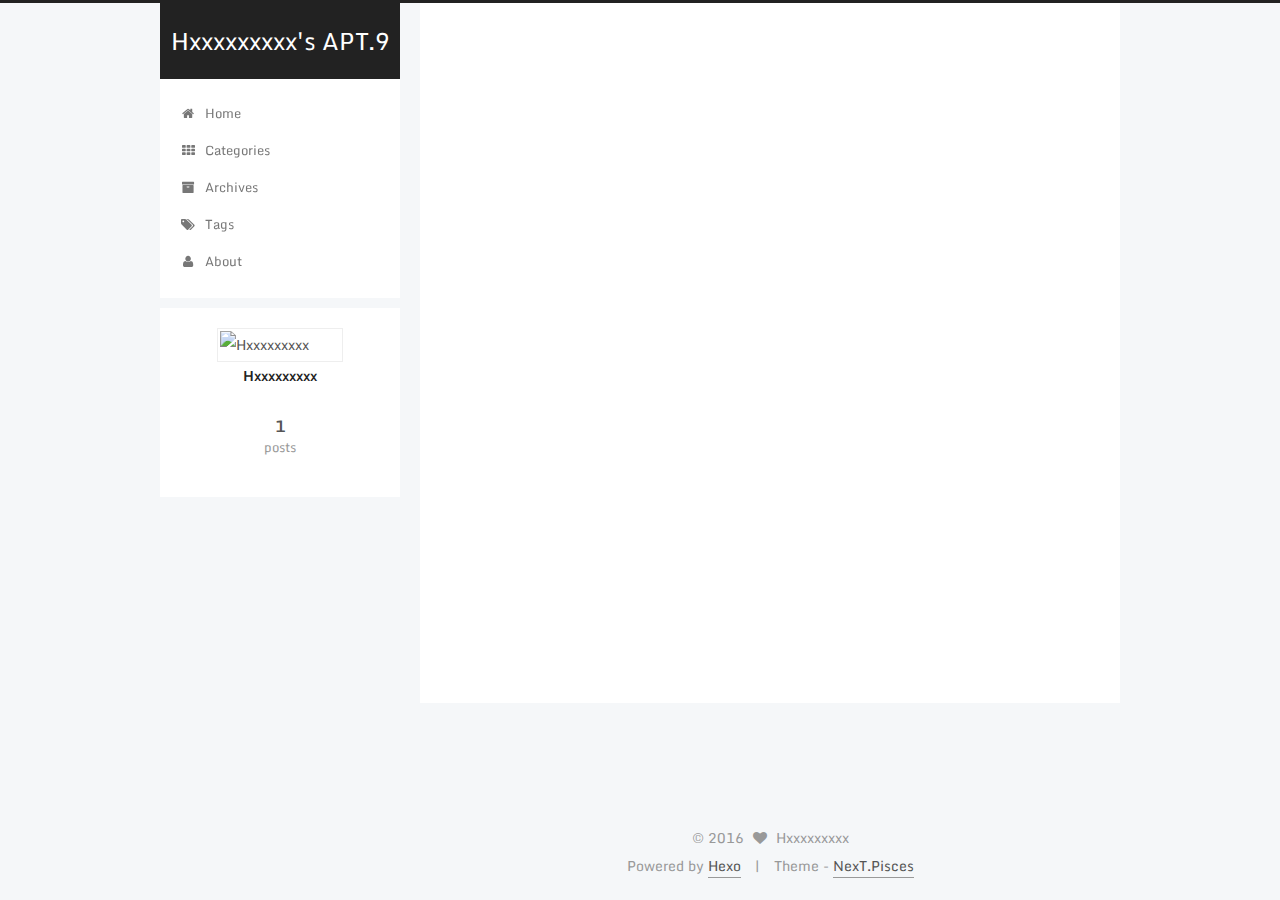
==== index.html @ 4f338fa2 "Site updated: 2016-08-02 00:43:26" ====
<!doctype html>



  


<html class="theme-next pisces use-motion">
<head>
  <meta charset="UTF-8"/>
<meta http-equiv="X-UA-Compatible" content="IE=edge,chrome=1" />
<meta name="viewport" content="width=device-width, initial-scale=1, maximum-scale=1"/>



<meta http-equiv="Cache-Control" content="no-transform" />
<meta http-equiv="Cache-Control" content="no-siteapp" />












  
  
  <link href="/vendors/fancybox/source/jquery.fancybox.css?v=2.1.5" rel="stylesheet" type="text/css" />




  
  
  
  

  
    
    
  

  

  

  
    
      
    

    
  

  
    
      
    

    
  

  
    
    
    <link href="https://fonts.googleapis.com/css?family=Monda:300,300italic,400,400italic,700,700italic|PT Mono:300,300italic,400,400italic,700,700italic|PT Mono:300,300italic,400,400italic,700,700italic&subset=latin,latin-ext" rel="stylesheet" type="text/css">
  






<link href="/vendors/font-awesome/css/font-awesome.min.css?v=4.4.0" rel="stylesheet" type="text/css" />

<link href="/css/main.css?v=5.0.1" rel="stylesheet" type="text/css" />


  <meta name="keywords" content="Hexo, NexT" />








  <link rel="shortcut icon" type="image/x-icon" href="/favicon.ico?v=5.0.1" />






<meta property="og:type" content="website">
<meta property="og:title" content="Hxxxxxxxxx's APT.9">
<meta property="og:url" content="https://xuanxing.github.io/index.html">
<meta property="og:site_name" content="Hxxxxxxxxx's APT.9">
<meta name="twitter:card" content="summary">
<meta name="twitter:title" content="Hxxxxxxxxx's APT.9">



<script type="text/javascript" id="hexo.configuration">
  var NexT = window.NexT || {};
  var CONFIG = {
    scheme: 'Pisces',
    sidebar: {"position":"left","display":"post"},
    fancybox: true,
    motion: true,
    duoshuo: {
      userId: 0,
      author: 'Author'
    }
  };
</script>




  <link rel="canonical" href="https://xuanxing.github.io/"/>

  <title> Hxxxxxxxxx's APT.9 </title>
</head>

<body itemscope itemtype="http://schema.org/WebPage" lang="en">

  










  
  
    
  

  <div class="container one-collumn sidebar-position-left 
   page-home 
 ">
    <div class="headband"></div>

    <header id="header" class="header" itemscope itemtype="http://schema.org/WPHeader">
      <div class="header-inner"><div class="site-meta ">
  

  <div class="custom-logo-site-title">
    <a href="/"  class="brand" rel="start">
      <span class="logo-line-before"><i></i></span>
      <span class="site-title">Hxxxxxxxxx's APT.9</span>
      <span class="logo-line-after"><i></i></span>
    </a>
  </div>
  <p class="site-subtitle"></p>
</div>

<div class="site-nav-toggle">
  <button>
    <span class="btn-bar"></span>
    <span class="btn-bar"></span>
    <span class="btn-bar"></span>
  </button>
</div>

<nav class="site-nav">
  

  
    <ul id="menu" class="menu">
      
        
        <li class="menu-item menu-item-home">
          <a href="/" rel="section">
            
              <i class="menu-item-icon fa fa-fw fa-home"></i> <br />
            
            Home
          </a>
        </li>
      
        
        <li class="menu-item menu-item-categories">
          <a href="/categories" rel="section">
            
              <i class="menu-item-icon fa fa-fw fa-th"></i> <br />
            
            Categories
          </a>
        </li>
      
        
        <li class="menu-item menu-item-archives">
          <a href="/archives" rel="section">
            
              <i class="menu-item-icon fa fa-fw fa-archive"></i> <br />
            
            Archives
          </a>
        </li>
      
        
        <li class="menu-item menu-item-tags">
          <a href="/tags" rel="section">
            
              <i class="menu-item-icon fa fa-fw fa-tags"></i> <br />
            
            Tags
          </a>
        </li>
      
        
        <li class="menu-item menu-item-about">
          <a href="/about" rel="section">
            
              <i class="menu-item-icon fa fa-fw fa-user"></i> <br />
            
            About
          </a>
        </li>
      

      
    </ul>
  

  
</nav>

 </div>
    </header>

    <main id="main" class="main">
      <div class="main-inner">
        <div class="content-wrap">
          <div id="content" class="content">
            
  <section id="posts" class="posts-expand">
    
      

  
  

  
  
  

  <article class="post post-type-normal " itemscope itemtype="http://schema.org/Article">

    
      <header class="post-header">

        
        
          <h1 class="post-title" itemprop="name headline">
            
            
              
                
                <a class="post-title-link" href="/2016/hello-world.html" itemprop="url">
                  Hello World
                </a>
              
            
          </h1>
        

        <div class="post-meta">
          <span class="post-time">
            <span class="post-meta-item-icon">
              <i class="fa fa-calendar-o"></i>
            </span>
            <span class="post-meta-item-text">Posted on</span>
            <time itemprop="dateCreated" datetime="2016-08-02T00:43:10+08:00" content="2016-08-02">
              2016-08-02
            </time>
          </span>

          

          
            
          

          

          
          

          
        </div>
      </header>
    


    <div class="post-body" itemprop="articleBody">

      
      

      
        
          
            <p>Sorry!<br>No “Hello World” here.</p>

          
        
      
    </div>

    <div>
      
    </div>

    <div>
      
    </div>

    <footer class="post-footer">
      

      

      
      
        <div class="post-eof"></div>
      
    </footer>
  </article>


    
  </section>

  


          </div>
          


          

        </div>
        
          
  
  <div class="sidebar-toggle">
    <div class="sidebar-toggle-line-wrap">
      <span class="sidebar-toggle-line sidebar-toggle-line-first"></span>
      <span class="sidebar-toggle-line sidebar-toggle-line-middle"></span>
      <span class="sidebar-toggle-line sidebar-toggle-line-last"></span>
    </div>
  </div>

  <aside id="sidebar" class="sidebar">
    <div class="sidebar-inner">

      

      

      <section class="site-overview sidebar-panel  sidebar-panel-active ">
        <div class="site-author motion-element" itemprop="author" itemscope itemtype="http://schema.org/Person">
          <img class="site-author-image" itemprop="image"
               src="http://ob84fgup4.bkt.clouddn.com/avatar/cat-001.jpg"
               alt="Hxxxxxxxxx" />
          <p class="site-author-name" itemprop="name">Hxxxxxxxxx</p>
          <p class="site-description motion-element" itemprop="description"></p>
        </div>
        <nav class="site-state motion-element">
          <div class="site-state-item site-state-posts">
            <a href="/archives">
              <span class="site-state-item-count">1</span>
              <span class="site-state-item-name">posts</span>
            </a>
          </div>

          

          

        </nav>

        

        <div class="links-of-author motion-element">
          
        </div>

        
        

        
        

      </section>

      

    </div>
  </aside>


        
      </div>
    </main>

    <footer id="footer" class="footer">
      <div class="footer-inner">
        <div class="copyright" >
  
  &copy; 
  <span itemprop="copyrightYear">2016</span>
  <span class="with-love">
    <i class="fa fa-heart"></i>
  </span>
  <span class="author" itemprop="copyrightHolder">Hxxxxxxxxx</span>
</div>

<div class="powered-by">
  Powered by <a class="theme-link" href="https://hexo.io">Hexo</a>
</div>

<div class="theme-info">
  Theme -
  <a class="theme-link" href="https://github.com/iissnan/hexo-theme-next">
    NexT.Pisces
  </a>
</div>

        

        
      </div>
    </footer>

    <div class="back-to-top">
      <i class="fa fa-arrow-up"></i>
    </div>
  </div>

  

<script type="text/javascript">
  if (Object.prototype.toString.call(window.Promise) !== '[object Function]') {
    window.Promise = null;
  }
</script>









  



  
  <script type="text/javascript" src="/vendors/jquery/index.js?v=2.1.3"></script>

  
  <script type="text/javascript" src="/vendors/fastclick/lib/fastclick.min.js?v=1.0.6"></script>

  
  <script type="text/javascript" src="/vendors/jquery_lazyload/jquery.lazyload.js?v=1.9.7"></script>

  
  <script type="text/javascript" src="/vendors/velocity/velocity.min.js?v=1.2.1"></script>

  
  <script type="text/javascript" src="/vendors/velocity/velocity.ui.min.js?v=1.2.1"></script>

  
  <script type="text/javascript" src="/vendors/fancybox/source/jquery.fancybox.pack.js?v=2.1.5"></script>


  


  <script type="text/javascript" src="/js/src/utils.js?v=5.0.1"></script>

  <script type="text/javascript" src="/js/src/motion.js?v=5.0.1"></script>



  
  


  <script type="text/javascript" src="/js/src/affix.js?v=5.0.1"></script>

  <script type="text/javascript" src="/js/src/schemes/pisces.js?v=5.0.1"></script>



  

  


  <script type="text/javascript" src="/js/src/bootstrap.js?v=5.0.1"></script>



  



  




  
  

  

  

  

</body>
</html>
---- css/main.css ----
/* normalize.css v3.0.2 | MIT License | git.io/normalize */
html {
  font-family: sans-serif; /* 1 */
  -ms-text-size-adjust: 100%; /* 2 */
  -webkit-text-size-adjust: 100%; /* 2 */
}
body {
  margin: 0;
}
article,
aside,
details,
figcaption,
figure,
footer,
header,
hgroup,
main,
menu,
nav,
section,
summary {
  display: block;
}
audio,
canvas,
progress,
video {
  display: inline-block; /* 1 */
  vertical-align: baseline; /* 2 */
}
audio:not([controls]) {
  display: none;
  height: 0;
}
[hidden],
template {
  display: none;
}
a {
  background-color: transparent;
}
a:active,
a:hover {
  outline: 0;
}
abbr[title] {
  border-bottom: 1px dotted;
}
b,
strong {
  font-weight: bold;
}
dfn {
  font-style: italic;
}
h1 {
  font-size: 2em;
  margin: 0.67em 0;
}
mark {
  background: #ff0;
  color: #000;
}
small {
  font-size: 80%;
}
sub,
sup {
  font-size: 75%;
  line-height: 0;
  position: relative;
  vertical-align: baseline;
}
sup {
  top: -0.5em;
}
sub {
  bottom: -0.25em;
}
img {
  border: 0;
}
svg:not(:root) {
  overflow: hidden;
}
figure {
  margin: 1em 40px;
}
hr {
  -moz-box-sizing: content-box;
  box-sizing: content-box;
  height: 0;
}
pre {
  overflow: auto;
}
code,
kbd,
pre,
samp {
  font-family: monospace, monospace;
  font-size: 1em;
}
button,
input,
optgroup,
select,
textarea {
  color: inherit; /* 1 */
  font: inherit; /* 2 */
  margin: 0; /* 3 */
}
button {
  overflow: visible;
}
button,
select {
  text-transform: none;
}
button,
html input[type="button"],
input[type="reset"],
input[type="submit"] {
  -webkit-appearance: button; /* 2 */
  cursor: pointer; /* 3 */
}
button[disabled],
html input[disabled] {
  cursor: default;
}
button::-moz-focus-inner,
input::-moz-focus-inner {
  border: 0;
  padding: 0;
}
input {
  line-height: normal;
}
input[type="checkbox"],
input[type="radio"] {
  box-sizing: border-box; /* 1 */
  padding: 0; /* 2 */
}
input[type="number"]::-webkit-inner-spin-button,
input[type="number"]::-webkit-outer-spin-button {
  height: auto;
}
input[type="search"] {
  -webkit-appearance: textfield; /* 1 */
  -moz-box-sizing: content-box;
  -webkit-box-sizing: content-box; /* 2 */
  box-sizing: content-box;
}
input[type="search"]::-webkit-search-cancel-button,
input[type="search"]::-webkit-search-decoration {
  -webkit-appearance: none;
}
fieldset {
  border: 1px solid #c0c0c0;
  margin: 0 2px;
  padding: 0.35em 0.625em 0.75em;
}
legend {
  border: 0; /* 1 */
  padding: 0; /* 2 */
}
textarea {
  overflow: auto;
}
optgroup {
  font-weight: bold;
}
table {
  border-collapse: collapse;
  border-spacing: 0;
}
td,
th {
  padding: 0;
}
::selection {
  background: #262a30;
  color: #fff;
}
body {
  position: relative;
  font-family: 'Monda', "PingFang SC", "Microsoft YaHei", sans-serif;
  font-size: 14px;
  line-height: 2;
  color: #555;
  background: #fff;
}
@media (max-width: 767px) {
  body {
    padding-right: 0 !important;
  }
}
@media (min-width: 768px) and (max-width: 991px) {
  body {
    padding-right: 0 !important;
  }
}
@media (min-width: 1600px) {
  body {
    font-size: 16px;
  }
}
h1,
h2,
h3,
h4,
h5,
h6 {
  margin: 0;
  padding: 0;
  font-weight: bold;
  line-height: 1.5;
  font-family: 'Monda', "PingFang SC", "Microsoft YaHei", sans-serif;
}
h2,
h3,
h4,
h5,
h6 {
  margin: 20px 0 15px;
}
h1 {
  font-size: 22px;
}
@media (max-width: 767px) {
  h1 {
    font-size: 18px;
  }
}
h2 {
  font-size: 20px;
}
@media (max-width: 767px) {
  h2 {
    font-size: 16px;
  }
}
h3 {
  font-size: 18px;
}
@media (max-width: 767px) {
  h3 {
    font-size: 14px;
  }
}
h4 {
  font-size: 16px;
}
@media (max-width: 767px) {
  h4 {
    font-size: 12px;
  }
}
h5 {
  font-size: 14px;
}
@media (max-width: 767px) {
  h5 {
    font-size: 10px;
  }
}
h6 {
  font-size: 12px;
}
@media (max-width: 767px) {
  h6 {
    font-size: 8px;
  }
}
p {
  margin: 0 0 25px 0;
}
a {
  color: #555;
  text-decoration: none;
  border-bottom: 1px solid #999;
  word-wrap: break-word;
}
a:hover {
  color: #222;
  border-bottom-color: #222;
}
ul {
  list-style: none;
}
blockquote {
  margin: 0;
  padding: 0;
}
img {
  display: block;
  margin: auto;
  max-width: 100%;
  height: auto;
}
hr {
  margin: 40px 0;
  height: 3px;
  border: none;
  background-color: #ddd;
  background-image: repeating-linear-gradient(-45deg, #fff, #fff 4px, transparent 4px, transparent 8px);
}
blockquote {
  padding: 0 15px;
  color: #666;
  border-left: 4px solid #ddd;
}
blockquote cite::before {
  content: "-";
  padding: 0 5px;
}
dt {
  font-weight: 700;
}
dd {
  margin: 0;
  padding: 0;
}
.text-left {
  text-align: left;
}
.text-center {
  text-align: center;
}
.text-right {
  text-align: right;
}
.text-justify {
  text-align: justify;
}
.text-nowrap {
  white-space: nowrap;
}
.text-lowercase {
  text-transform: lowercase;
}
.text-uppercase {
  text-transform: uppercase;
}
.text-capitalize {
  text-transform: capitalize;
}
.center-block {
  display: block;
  margin-left: auto;
  margin-right: auto;
}
.clearfix:before,
.clearfix:after {
  content: " ";
  display: table;
}
.clearfix:after {
  clear: both;
}
.pullquote {
  width: 45%;
}
.pullquote.left {
  float: left;
  margin-left: 5px;
  margin-right: 10px;
}
.pullquote.right {
  float: right;
  margin-left: 10px;
  margin-right: 5px;
}
.affix.affix.affix {
  position: fixed;
}
.translation {
  margin-top: -20px;
  font-size: 14px;
  color: #999;
}
.scrollbar-measure {
  width: 100px;
  height: 100px;
  overflow: scroll;
  position: absolute;
  top: -9999px;
}
.use-motion .motion-element {
  opacity: 0;
}
#local-search-input {
  padding: 3px;
  border: none;
  text-indent: 14px;
  border-radius: 0;
  width: 140px;
  outline: none;
  border-bottom: 1px solid #999;
  background: inherit;
  opacity: 0.5;
}
#local-search-input:focus {
  opacity: 1;
}
.search-icon {
  position: absolute;
  top: 9px;
}
table {
  margin: 20px 0;
  width: 100%;
  border-collapse: collapse;
  border-spacing: 0;
  border: 1px solid #ddd;
  font-size: 14px;
  table-layout: fixed;
  word-wrap: break-all;
}
table>tbody>tr:nth-of-type(odd) {
  background-color: #f9f9f9;
}
table>tbody>tr:hover {
  background-color: #f5f5f5;
}
caption,
th,
td {
  padding: 8px;
  text-align: left;
  vertical-align: middle;
  font-weight: normal;
}
th,
td {
  border-bottom: 3px solid #ddd;
  border-right: 1px solid #eee;
}
th {
  padding-bottom: 10px;
  font-weight: 700;
}
td {
  border-bottom-width: 1px;
}
html,
body {
  height: 100%;
}
.container {
  position: relative;
  min-height: 100%;
}
.header-inner {
  margin: 0 auto;
  padding: 100px 0 70px;
  width: 700px;
}
@media (min-width: 1600px) {
  .container .header-inner {
    width: 900px;
  }
}
.main {
  padding-bottom: 150px;
}
.main-inner {
  margin: 0 auto;
  width: 700px;
}
@media (min-width: 1600px) {
  .container .main-inner {
    width: 900px;
  }
}
.footer {
  position: absolute;
  left: 0;
  bottom: 0;
  width: 100%;
  min-height: 50px;
}
.footer-inner {
  box-sizing: border-box;
  margin: 20px auto;
  width: 700px;
}
@media (min-width: 1600px) {
  .container .footer-inner {
    width: 900px;
  }
}
pre,
.highlight {
  overflow: auto;
  margin: 20px 0;
  padding: 15px;
  font-size: 13px;
  color: #4d4d4c;
  background: #f7f7f7;
  line-height: 1.6;
}
pre,
code {
  font-family: 'PT Mono', consolas, Menlo, "PingFang SC", "Microsoft YaHei", monospace;
}
code {
  padding: 2px 4px;
  word-break: break-all;
  color: #555;
  background: #eee;
  border-radius: 4px;
  font-size: 13px;
}
pre code {
  padding: 0;
  color: #4d4d4c;
  background: none;
  text-shadow: none;
}
.highlight pre {
  border: none;
  margin: 0;
  padding: 1px;
}
.highlight table {
  margin: 0;
  width: auto;
  border: none;
}
.highlight td {
  border: none;
  padding: 0;
}
.highlight figcaption {
  font-size: 1em;
  color: #4d4d4c;
  line-height: 1em;
  margin-bottom: 1em;
}
.highlight figcaption:before,
.highlight figcaption:after {
  content: " ";
  display: table;
}
.highlight figcaption:after {
  clear: both;
}
.highlight figcaption a {
  float: right;
  color: #4d4d4c;
}
.highlight figcaption a:hover {
  border-bottom-color: #4d4d4c;
}
.highlight .gutter pre {
  color: #666;
  text-align: right;
  padding-right: 20px;
}
.highlight .line {
  height: 20px;
}
.gist table {
  width: auto;
}
.gist table td {
  border: none;
}
pre .comment {
  color: #8e908c;
}
pre .variable,
pre .attribute,
pre .tag,
pre .regexp,
pre .ruby .constant,
pre .xml .tag .title,
pre .xml .pi,
pre .xml .doctype,
pre .html .doctype,
pre .css .id,
pre .css .class,
pre .css .pseudo {
  color: #c82829;
}
pre .number,
pre .preprocessor,
pre .built_in,
pre .literal,
pre .params,
pre .constant,
pre .command {
  color: #f5871f;
}
pre .ruby .class .title,
pre .css .rules .attribute,
pre .string,
pre .value,
pre .inheritance,
pre .header,
pre .ruby .symbol,
pre .xml .cdata,
pre .special,
pre .number,
pre .formula {
  color: #718c00;
}
pre .title,
pre .css .hexcolor {
  color: #3e999f;
}
pre .function,
pre .python .decorator,
pre .python .title,
pre .ruby .function .title,
pre .ruby .title .keyword,
pre .perl .sub,
pre .javascript .title,
pre .coffeescript .title {
  color: #4271ae;
}
pre .keyword,
pre .javascript .function {
  color: #8959a8;
}
.full-image.full-image.full-image {
  border: none;
  max-width: 100%;
  width: auto;
  margin: 20px auto;
}
@media (min-width: 992px) {
  .full-image.full-image.full-image {
    max-width: none;
    width: 126%;
    margin: 0 -13%;
  }
}
.blockquote-center,
.page-home .post-type-quote blockquote,
.page-post-detail .post-type-quote blockquote {
  position: relative;
  margin: 40px 0;
  padding: 0;
  border-left: none;
  text-align: center;
}
.blockquote-center::before,
.page-home .post-type-quote blockquote::before,
.page-post-detail .post-type-quote blockquote::before,
.blockquote-center::after,
.page-home .post-type-quote blockquote::after,
.page-post-detail .post-type-quote blockquote::after {
  position: absolute;
  content: ' ';
  display: block;
  width: 100%;
  height: 24px;
  opacity: 0.2;
  background-repeat: no-repeat;
  background-position: 0 -6px;
  background-size: 22px 22px;
}
.blockquote-center::before,
.page-home .post-type-quote blockquote::before,
.page-post-detail .post-type-quote blockquote::before {
  top: -20px;
  background-image: url("../images/quote-l.svg");
  border-top: 1px solid #ccc;
}
.blockquote-center::after,
.page-home .post-type-quote blockquote::after,
.page-post-detail .post-type-quote blockquote::after {
  bottom: -20px;
  background-image: url("../images/quote-r.svg");
  border-bottom: 1px solid #ccc;
  background-position: 100% 8px;
}
.blockquote-center p,
.page-home .post-type-quote blockquote p,
.page-post-detail .post-type-quote blockquote p,
.blockquote-center div,
.page-home .post-type-quote blockquote div,
.page-post-detail .post-type-quote blockquote div {
  text-align: center;
}
.post .post-body .group-picture img {
  box-sizing: border-box;
  padding: 0 3px;
  border: none;
}
.post .group-picture-row {
  overflow: hidden;
  margin-top: 6px;
}
.post .group-picture-row:first-child {
  margin-top: 0;
}
.post .group-picture-column {
  float: left;
}
.page-post-detail .post-body .group-picture-column {
  float: none;
  margin-top: 10px;
  width: auto !important;
}
.page-post-detail .post-body .group-picture-column img {
  margin: 0 auto;
}
.page-archive .group-picture-container {
  overflow: hidden;
}
.page-archive .group-picture-row {
  float: left;
}
.page-archive .group-picture-row:first-child {
  margin-top: 6px;
}
.page-archive .group-picture-column {
  max-width: 150px;
  max-height: 150px;
}
.btn {
  display: inline-block;
  padding: 0 20px;
  font-size: 14px;
  color: #fff;
  background: #222;
  border: 2px solid #555;
  text-decoration: none;
  border-radius: 0;
  transition-property: background-color;
  transition-duration: 0.2s;
  transition-timing-function: ease-in-out;
  transition-delay: 0s;
}
.btn:hover,
.post-more-link .btn:hover {
  border-color: #222;
  color: #fff;
  background: #222;
}
.btn-bar {
  display: block;
  width: 22px;
  height: 2px;
  background: #555;
  border-radius: 1px;
}
.btn-bar+.btn-bar {
  margin-top: 4px;
}
.pagination {
  margin: 120px 0 40px;
  text-align: center;
  border-top: 1px solid #eee;
}
.page-number-basic,
.pagination .prev,
.pagination .next,
.pagination .page-number,
.pagination .space {
  display: inline-block;
  position: relative;
  top: -1px;
  margin: 0 10px;
  padding: 0 10px;
  line-height: 30px;
}
@media (max-width: 767px) {
  .page-number-basic,
  .pagination .prev,
  .pagination .next,
  .pagination .page-number,
  .pagination .space {
    margin: 0 5px;
  }
}
.pagination .prev,
.pagination .next,
.pagination .page-number {
  border-bottom: 0;
  border-top: 1px solid #eee;
  transition-property: border-color;
  transition-duration: 0.2s;
  transition-timing-function: ease-in-out;
  transition-delay: 0s;
}
.pagination .prev:hover,
.pagination .next:hover,
.pagination .page-number:hover {
  border-top-color: #222;
}
.pagination .space {
  padding: 0;
  margin: 0;
}
.pagination .prev {
  margin-left: 0;
}
.pagination .next {
  margin-right: 0;
}
.pagination .page-number.current {
  color: #fff;
  background: #ccc;
  border-top-color: #ccc;
}
@media (max-width: 767px) {
  .pagination {
    border-top: none;
  }
  .pagination .prev,
  .pagination .next,
  .pagination .page-number {
    margin-bottom: 10px;
    border-top: 0;
    border-bottom: 1px solid #eee;
  }
  .pagination .prev:hover,
  .pagination .next:hover,
  .pagination .page-number:hover {
    border-bottom-color: #222;
  }
}
.comments {
  margin: 60px 20px 0;
}
.tag-cloud {
  text-align: center;
}
.tag-cloud a {
  display: inline-block;
  margin: 10px;
}
.back-to-top {
  box-sizing: border-box;
  position: fixed;
  bottom: -100px;
  right: 50px;
  z-index: 1050;
  padding: 0 6px;
  width: 25px;
  background: #222;
  font-size: 12px;
  opacity: 0.6;
  color: #fff;
  cursor: pointer;
  text-align: center;
  -webkit-transform: translateZ(0);
  transition-property: bottom;
  transition-duration: 0.2s;
  transition-timing-function: ease-in-out;
  transition-delay: 0s;
}
@media (max-width: 767px) {
  .back-to-top {
    display: none;
  }
}
@media (min-width: 768px) and (max-width: 991px) {
  .back-to-top {
    display: none;
  }
}
.back-to-top.back-to-top-on {
  bottom: 40px;
}
.header {
  background: #fff;
}
.header-inner {
  position: relative;
}
.headband {
  height: 3px;
  background: #222;
}
.site-meta {
  margin: 0;
  text-align: center;
}
@media (max-width: 767px) {
  .site-meta {
    text-align: center;
  }
}
.brand {
  position: relative;
  display: inline-block;
  padding: 0 40px;
  color: #fff;
  background: #222;
  border-bottom: none;
}
.brand:hover {
  color: #fff;
}
.logo {
  display: inline-block;
  margin-right: 5px;
  line-height: 36px;
  vertical-align: top;
}
.site-title {
  display: inline-block;
  vertical-align: top;
  line-height: 36px;
  font-size: 24px;
  font-weight: normal;
  font-family: 'PT Mono', 'Monda', "PingFang SC", "Microsoft YaHei", sans-serif;
}
.site-subtitle {
  margin-top: 10px;
  font-size: 13px;
  color: #ddd;
}
.use-motion .brand {
  opacity: 0;
}
.use-motion .logo,
.use-motion .site-title,
.use-motion .site-subtitle {
  opacity: 0;
  position: relative;
  top: -10px;
}
.site-nav-toggle {
  display: none;
  position: absolute;
  top: 10px;
  left: 10px;
}
@media (max-width: 767px) {
  .site-nav-toggle {
    display: block;
  }
}
.site-nav-toggle button {
  margin-top: 2px;
  padding: 9px 10px;
  background: transparent;
  border: none;
}
@media (max-width: 767px) {
  .site-nav {
    display: none;
    margin: 0 -10px;
    padding: 0 10px;
    clear: both;
    border-top: 1px solid #ddd;
  }
}
@media (min-width: 768px) and (max-width: 991px) {
  .site-nav {
    display: block !important;
  }
}
@media (min-width: 992px) {
  .site-nav {
    display: block !important;
  }
}
.menu {
  margin-top: 20px;
  padding-left: 0;
  text-align: center;
}
.menu .menu-item {
  display: inline-block;
  margin: 0 10px;
}
@media screen and (max-width: 767px) {
  .menu .menu-item {
    margin-top: 10px;
  }
}
.menu .menu-item a {
  display: block;
  font-size: 13px;
  text-transform: capitalize;
  line-height: inherit;
  border-bottom: 1px solid transparent;
  transition-property: border-color;
  transition-duration: 0.2s;
  transition-timing-function: ease-in-out;
  transition-delay: 0s;
}
.menu .menu-item a:hover,
.menu-item-active a {
  border-bottom-color: #222;
}
.menu .menu-item .fa {
  margin-right: 5px;
}
.use-motion .menu-item {
  opacity: 0;
}
.post-body {
  font-family: 'Monda', "PingFang SC", "Microsoft YaHei", sans-serif;
}
@media (max-width: 767px) {
  .post-body {
    word-break: break-word;
  }
}
.post-body .fancybox img {
  display: block !important;
  margin: 0 auto;
  cursor: pointer;
  cursor: zoom-in;
  cursor: -webkit-zoom-in;
}
.post-body .image-caption,
.post-body .figure .caption {
  margin: 10px auto 15px;
  text-align: center;
  font-size: 14px;
  color: #999;
  font-weight: bold;
  line-height: 1;
}
.post-sticky-flag {
  display: inline-block;
  font-size: 16px;
  -ms-transform: rotate(30deg);
  -webkit-transform: rotate(30deg);
  -moz-transform: rotate(30deg);
  -ms-transform: rotate(30deg);
  -o-transform: rotate(30deg);
  transform: rotate(30deg);
}
.posts-expand {
  padding-top: 40px;
}
@media (max-width: 767px) {
  .posts-expand {
    margin: 0 20px;
  }
  .post-body pre,
  .post-body .highlight {
    padding: 10px;
  }
  .post-body pre .gutter pre,
  .post-body .highlight .gutter pre {
    padding-right: 10px;
  }
}
@media (min-width: 992px) {
  .posts-expand .post-body {
    text-align: justify;
  }
}
.posts-expand .post-body h2,
.posts-expand .post-body h3,
.posts-expand .post-body h4,
.posts-expand .post-body h5,
.posts-expand .post-body h6 {
  padding-top: 10px;
}
.posts-expand .post-body h2 .header-anchor,
.posts-expand .post-body h3 .header-anchor,
.posts-expand .post-body h4 .header-anchor,
.posts-expand .post-body h5 .header-anchor,
.posts-expand .post-body h6 .header-anchor {
  float: right;
  margin-left: 10px;
  color: #ccc;
  border-bottom-style: none;
  visibility: hidden;
}
.posts-expand .post-body h2 .header-anchor:hover,
.posts-expand .post-body h3 .header-anchor:hover,
.posts-expand .post-body h4 .header-anchor:hover,
.posts-expand .post-body h5 .header-anchor:hover,
.posts-expand .post-body h6 .header-anchor:hover {
  color: inherit;
}
.posts-expand .post-body h2:hover .header-anchor,
.posts-expand .post-body h3:hover .header-anchor,
.posts-expand .post-body h4:hover .header-anchor,
.posts-expand .post-body h5:hover .header-anchor,
.posts-expand .post-body h6:hover .header-anchor {
  visibility: visible;
}
.posts-expand .post-body ul li {
  list-style: circle;
}
.posts-expand .post-body img {
  box-sizing: border-box;
  margin: auto;
  padding: 3px;
  border: 1px solid #ddd;
}
.posts-expand .fancybox img {
  margin: 0 auto;
}
@media (max-width: 767px) {
  .posts-collapse {
    margin: 0 20px;
  }
  .posts-collapse .post-title,
  .posts-collapse .post-meta {
    display: block;
    width: auto;
    text-align: left;
  }
}
.posts-collapse {
  position: relative;
  z-index: 1010;
  margin-left: 55px;
}
.posts-collapse::after {
  content: " ";
  position: absolute;
  top: 20px;
  left: 0;
  margin-left: -2px;
  width: 4px;
  height: 100%;
  background: #f5f5f5;
  z-index: -1;
}
@media (max-width: 767px) {
  .posts-collapse {
    margin: 0 20px;
  }
}
.posts-collapse .collection-title {
  position: relative;
  margin: 60px 0;
}
.posts-collapse .collection-title h2 {
  margin-left: 20px;
}
.posts-collapse .collection-title small {
  color: #bbb;
}
.posts-collapse .collection-title::before {
  content: " ";
  position: absolute;
  left: 0;
  top: 50%;
  margin-left: -4px;
  margin-top: -4px;
  width: 8px;
  height: 8px;
  background: #bbb;
  border-radius: 50%;
}
.posts-collapse .post {
  margin: 30px 0;
}
.posts-collapse .post-header {
  position: relative;
  transition-duration: 0.2s;
  transition-timing-function: ease-in-out;
  transition-delay: 0s;
  transition-property: border;
  border-bottom: 1px dashed #ccc;
}
.posts-collapse .post-header::before {
  content: " ";
  position: absolute;
  left: 0;
  top: 12px;
  width: 6px;
  height: 6px;
  margin-left: -4px;
  background: #bbb;
  border-radius: 50%;
  border: 1px solid #fff;
  transition-duration: 0.2s;
  transition-timing-function: ease-in-out;
  transition-delay: 0s;
  transition-property: background;
}
.posts-collapse .post-header:hover {
  border-bottom-color: #666;
}
.posts-collapse .post-header:hover::before {
  background: #222;
}
.posts-collapse .post-meta {
  position: absolute;
  font-size: 12px;
  left: 20px;
  top: 5px;
}
.posts-collapse .post-comments-count {
  display: none;
}
.posts-collapse .post-title {
  margin-left: 60px;
  font-size: 16px;
  font-weight: normal;
  line-height: inherit;
}
.posts-collapse .post-title::after {
  margin-left: 3px;
  opacity: 0.6;
}
.posts-collapse .post-title a {
  color: #666;
  border-bottom: none;
}
.page-home .post-type-quote .post-header,
.page-post-detail .post-type-quote .post-header,
.page-home .post-type-quote .post-tags,
.page-post-detail .post-type-quote .post-tags {
  display: none;
}
.posts-expand .post-title {
  font-size: 26px;
  text-align: center;
  word-break: break-word;
  font-weight: 300;
}
@media (max-width: 767px) {
  .posts-expand .post-title {
    font-size: 22px;
  }
}
.posts-expand .post-title-link {
  display: inline-block;
  position: relative;
  color: #555;
  border-bottom: none;
  line-height: 1.2;
  vertical-align: top;
}
.posts-expand .post-title-link::before {
  content: "";
  position: absolute;
  width: 100%;
  height: 2px;
  bottom: 0;
  left: 0;
  background-color: #000;
  visibility: hidden;
  -webkit-transform: scaleX(0);
  -moz-transform: scaleX(0);
  -ms-transform: scaleX(0);
  -o-transform: scaleX(0);
  transform: scaleX(0);
  transition-duration: 0.2s;
  transition-timing-function: ease-in-out;
  transition-delay: 0s;
}
.posts-expand .post-title-link:hover::before {
  visibility: visible;
  -webkit-transform: scaleX(1);
  -moz-transform: scaleX(1);
  -ms-transform: scaleX(1);
  -o-transform: scaleX(1);
  transform: scaleX(1);
}
.posts-expand .post-title-link .fa {
  font-size: 16px;
}
.posts-expand .post-meta {
  margin: 3px 0 60px 0;
  color: #999;
  font-family: 'Monda', "PingFang SC", "Microsoft YaHei", sans-serif;
  font-size: 12px;
  text-align: center;
}
.posts-expand .post-meta .post-category-list {
  display: inline-block;
  margin: 0;
  padding: 3px;
}
.posts-expand .post-meta .post-category-list-link {
  color: #999;
}
.post-meta-item-icon {
  display: none;
  margin-right: 3px;
}
@media (min-width: 768px) and (max-width: 991px) {
  .post-meta-item-icon {
    display: inline-block;
  }
}
@media (max-width: 767px) {
  .post-meta-item-icon {
    display: inline-block;
  }
}
@media (min-width: 768px) and (max-width: 991px) {
  .post-meta-item-text {
    display: none;
  }
}
@media (max-width: 767px) {
  .post-meta-item-text {
    display: none;
  }
}
@media (max-width: 767px) {
  .posts-expand .post-comments-count {
    display: none;
  }
}
.post-more-link {
  margin-top: 50px;
}
.post-more-link .btn {
  color: #555;
  font-size: 14px;
  background: #fff;
  border-radius: 2px;
  line-height: 2;
}
.posts-expand .post-tags {
  margin-top: 40px;
  text-align: center;
}
.posts-expand .post-tags a {
  display: inline-block;
  margin-right: 10px;
  font-size: 13px;
}
.post-nav {
  overflow: hidden;
  margin-top: 60px;
  padding: 10px;
  white-space: nowrap;
  border-top: 1px solid #eee;
}
.post-nav-item {
  display: inline-block;
  width: 50%;
  white-space: normal;
}
.post-nav-item a {
  position: relative;
  display: inline-block;
  line-height: 25px;
  font-size: 14px;
  color: #555;
  border-bottom: none;
}
.post-nav-item a:hover {
  color: #222;
  border-bottom: none;
}
.post-nav-item a:active {
  top: 2px;
}
.post-nav-item a i {
  font-size: 12px;
}
.post-nav-prev {
  text-align: right;
}
.posts-expand .post-eof {
  display: block;
  margin: 80px auto 60px;
  width: 8%;
  height: 1px;
  background: #ccc;
  text-align: center;
}
.post:last-child .post-eof.post-eof.post-eof {
  display: none;
}
.post-gallery {
  display: table;
  table-layout: fixed;
  width: 100%;
  border-collapse: separate;
}
.post-gallery-row {
  display: table-row;
}
.post-gallery .post-gallery-img {
  display: table-cell;
  text-align: center;
  vertical-align: middle;
  border: none;
}
.post-gallery .post-gallery-img img {
  max-width: 100%;
  max-height: 100%;
  border: none;
}
.fancybox-close,
.fancybox-close:hover {
  border: none;
}
.sidebar {
  position: fixed;
  right: 0;
  top: 0;
  bottom: 0;
  width: 0;
  z-index: 1040;
  box-shadow: inset 0 2px 6px #000;
  background: #222;
  -webkit-transform: translateZ(0);
}
.sidebar a {
  color: #999;
  border-bottom-color: #555;
}
.sidebar a:hover {
  color: #eee;
}
@media (min-width: 768px) and (max-width: 991px) {
  .sidebar {
    display: none !important;
  }
}
@media (max-width: 767px) {
  .sidebar {
    display: none !important;
  }
}
.sidebar-inner {
  position: relative;
  padding: 20px 10px;
  color: #999;
  text-align: center;
}
.sidebar-toggle {
  position: fixed;
  right: 50px;
  bottom: 45px;
  width: 15px;
  height: 15px;
  padding: 5px;
  background: #222;
  line-height: 0;
  z-index: 1050;
  cursor: pointer;
  -webkit-transform: translateZ(0);
}
@media (min-width: 768px) and (max-width: 991px) {
  .sidebar-toggle {
    display: none;
  }
}
@media (max-width: 767px) {
  .sidebar-toggle {
    display: none;
  }
}
.sidebar-toggle-line {
  position: relative;
  display: inline-block;
  vertical-align: top;
  height: 2px;
  width: 100%;
  background: #fff;
  margin-top: 3px;
}
.sidebar-toggle-line:first-child {
  margin-top: 0;
}
.site-author-image {
  display: block;
  margin: 0 auto;
  padding: 2px;
  max-width: 120px;
  height: auto;
  border: 1px solid #eee;
}
.site-author-name {
  margin: 0;
  text-align: center;
  color: #222;
  font-weight: 600;
}
.site-description {
  margin-top: 0;
  text-align: center;
  font-size: 13px;
  color: #999;
}
.site-state {
  overflow: hidden;
  line-height: 1.4;
  white-space: nowrap;
  text-align: center;
}
.site-state-item {
  display: inline-block;
  padding: 0 15px;
  border-left: 1px solid #eee;
}
.site-state-item:first-child {
  border-left: none;
}
.site-state-item a {
  border-bottom: none;
}
.site-state-item-count {
  display: block;
  text-align: center;
  color: inherit;
  font-weight: 600;
  font-size: 16px;
}
.site-state-item-name {
  font-size: 13px;
  color: #999;
}
.feed-link {
  margin-top: 20px;
}
.feed-link a {
  display: inline-block;
  padding: 0 15px;
  color: #fc6423;
  border: 1px solid #fc6423;
  border-radius: 4px;
}
.feed-link a i {
  color: #fc6423;
  font-size: 14px;
}
.feed-link a:hover {
  color: #fff;
  background: #fc6423;
}
.feed-link a:hover i {
  color: #fff;
}
.links-of-author {
  margin-top: 20px;
}
.links-of-author a {
  display: inline-block;
  vertical-align: middle;
  margin-right: 10px;
  margin-bottom: 10px;
  border-bottom-color: #555;
  font-size: 13px;
}
.links-of-author a:before {
  display: inline-block;
  vertical-align: middle;
  margin-right: 3px;
  content: " ";
  width: 4px;
  height: 4px;
  border-radius: 50%;
  background: #cbff9c;
}
.links-of-blogroll {
  font-size: 13px;
}
.links-of-blogroll-title {
  margin-top: 20px;
  font-size: 14px;
  font-weight: 600;
}
.links-of-blogroll-list {
  margin: 0;
  padding: 0;
}
.links-of-blogroll-item {
  padding: 2px 10px;
}
.sidebar-nav {
  margin: 0 0 20px;
  padding-left: 0;
}
.sidebar-nav li {
  display: inline-block;
  cursor: pointer;
  border-bottom: 1px solid transparent;
  font-size: 14px;
  color: #555;
}
.sidebar-nav li:hover {
  color: #fc6423;
}
.page-post-detail .sidebar-nav-toc {
  padding: 0 5px;
}
.page-post-detail .sidebar-nav-overview {
  margin-left: 10px;
}
.sidebar-nav .sidebar-nav-active {
  color: #fc6423;
  border-bottom-color: #fc6423;
}
.sidebar-nav .sidebar-nav-active:hover {
  color: #fc6423;
}
.sidebar-panel {
  display: none;
}
.sidebar-panel-active {
  display: block;
}
.post-toc-empty {
  font-size: 14px;
  color: #666;
}
.post-toc-wrap {
  overflow: hidden;
}
.post-toc {
  overflow: auto;
}
.post-toc ol {
  margin: 0;
  padding: 0 2px 5px 10px;
  text-align: left;
  list-style: none;
  font-size: 14px;
}
.post-toc ol > ol {
  padding-left: 0;
}
.post-toc ol a {
  transition-duration: 0.2s;
  transition-timing-function: ease-in-out;
  transition-delay: 0s;
  transition-property: all;
  color: #666;
  border-bottom-color: #ccc;
}
.post-toc ol a:hover {
  color: #000;
  border-bottom-color: #000;
}
.post-toc .nav-item {
  overflow: hidden;
  text-overflow: ellipsis;
  white-space: nowrap;
  line-height: 1.8;
}
.post-toc .nav .nav-child {
  display: none;
}
.post-toc .nav .active > .nav-child {
  display: block;
}
.post-toc .nav .active-current > .nav-child {
  display: block;
}
.post-toc .nav .active-current > .nav-child > .nav-item {
  display: block;
}
.post-toc .nav .active > a {
  color: #fc6423;
  border-bottom-color: #fc6423;
}
.post-toc .nav .active-current > a {
  color: #fc6423;
}
.post-toc .nav .active-current > a:hover {
  color: #fc6423;
}
.footer {
  font-size: 14px;
  color: #999;
}
.footer img {
  border: none;
}
.footer-inner {
  text-align: center;
}
.with-love {
  display: inline-block;
  margin: 0 5px;
}
.powered-by,
.theme-info {
  display: inline-block;
}
.powered-by {
  margin-right: 10px;
}
.powered-by::after {
  content: "|";
  padding-left: 10px;
}
.cc-license {
  margin-top: 10px;
  text-align: center;
}
.cc-license .cc-opacity {
  opacity: 0.7;
  border-bottom: none;
}
.cc-license .cc-opacity:hover {
  opacity: 0.9;
}
.cc-license img {
  display: inline-block;
}
.theme-next #ds-thread #ds-reset {
  color: #555;
}
.theme-next #ds-thread #ds-reset .ds-replybox {
  margin-bottom: 30px;
}
.theme-next #ds-thread #ds-reset .ds-replybox .ds-avatar,
.theme-next #ds-reset .ds-avatar img {
  box-shadow: none;
}
.theme-next #ds-thread #ds-reset .ds-textarea-wrapper {
  border-color: #c7d4e1;
  background: none;
  border-top-right-radius: 3px;
  border-top-left-radius: 3px;
}
.theme-next #ds-thread #ds-reset .ds-textarea-wrapper textarea {
  height: 60px;
}
.theme-next #ds-reset .ds-rounded-top {
  border-radius: 0;
}
.theme-next #ds-thread #ds-reset .ds-post-toolbar {
  box-sizing: border-box;
  border: 1px solid #c7d4e1;
  background: #f6f8fa;
}
.theme-next #ds-thread #ds-reset .ds-post-options {
  height: 40px;
  border: none;
  background: none;
}
.theme-next #ds-thread #ds-reset .ds-toolbar-buttons {
  top: 11px;
}
.theme-next #ds-thread #ds-reset .ds-sync {
  top: 5px;
}
.theme-next #ds-thread #ds-reset .ds-post-button {
  top: 4px;
  right: 5px;
  width: 90px;
  height: 30px;
  border: 1px solid #c5ced7;
  border-radius: 3px;
  background-image: linear-gradient(#fbfbfc, #f5f7f9);
  color: #60676d;
}
.theme-next #ds-thread #ds-reset .ds-post-button:hover {
  background-position: 0 -30px;
  color: #60676d;
}
.theme-next #ds-thread #ds-reset .ds-comments-info {
  padding: 10px 0;
}
.theme-next #ds-thread #ds-reset .ds-sort {
  display: none;
}
.theme-next #ds-thread #ds-reset li.ds-tab a.ds-current {
  border: none;
  background: #f6f8fa;
  color: #60676d;
}
.theme-next #ds-thread #ds-reset li.ds-tab a.ds-current:hover {
  background-color: #e9f0f7;
  color: #60676d;
}
.theme-next #ds-thread #ds-reset li.ds-tab a {
  border-radius: 2px;
  padding: 5px;
}
.theme-next #ds-thread #ds-reset .ds-login-buttons p {
  color: #999;
  line-height: 36px;
}
.theme-next #ds-thread #ds-reset .ds-login-buttons .ds-service-list li {
  height: 28px;
}
.theme-next #ds-thread #ds-reset .ds-service-list a {
  background: none;
  padding: 5px;
  border: 1px solid;
  border-radius: 3px;
  text-align: center;
}
.theme-next #ds-thread #ds-reset .ds-service-list a:hover {
  color: #fff;
  background: #666;
}
.theme-next #ds-thread #ds-reset .ds-service-list .ds-weibo {
  color: #fc9b00;
  border-color: #fc9b00;
}
.theme-next #ds-thread #ds-reset .ds-service-list .ds-weibo:hover {
  background: #fc9b00;
}
.theme-next #ds-thread #ds-reset .ds-service-list .ds-qq {
  color: #60a3ec;
  border-color: #60a3ec;
}
.theme-next #ds-thread #ds-reset .ds-service-list .ds-qq:hover {
  background: #60a3ec;
}
.theme-next #ds-thread #ds-reset .ds-service-list .ds-renren {
  color: #2e7ac4;
  border-color: #2e7ac4;
}
.theme-next #ds-thread #ds-reset .ds-service-list .ds-renren:hover {
  background: #2e7ac4;
}
.theme-next #ds-thread #ds-reset .ds-service-list .ds-douban {
  color: #37994c;
  border-color: #37994c;
}
.theme-next #ds-thread #ds-reset .ds-service-list .ds-douban:hover {
  background: #37994c;
}
.theme-next #ds-thread #ds-reset .ds-service-list .ds-kaixin {
  color: #fef20d;
  border-color: #fef20d;
}
.theme-next #ds-thread #ds-reset .ds-service-list .ds-kaixin:hover {
  background: #fef20d;
}
.theme-next #ds-thread #ds-reset .ds-service-list .ds-netease {
  color: #f00;
  border-color: #f00;
}
.theme-next #ds-thread #ds-reset .ds-service-list .ds-netease:hover {
  background: #f00;
}
.theme-next #ds-thread #ds-reset .ds-service-list .ds-sohu {
  color: #ffcb05;
  border-color: #ffcb05;
}
.theme-next #ds-thread #ds-reset .ds-service-list .ds-sohu:hover {
  background: #ffcb05;
}
.theme-next #ds-thread #ds-reset .ds-service-list .ds-baidu {
  color: #2831e0;
  border-color: #2831e0;
}
.theme-next #ds-thread #ds-reset .ds-service-list .ds-baidu:hover {
  background: #2831e0;
}
.theme-next #ds-thread #ds-reset .ds-service-list .ds-google {
  color: #166bec;
  border-color: #166bec;
}
.theme-next #ds-thread #ds-reset .ds-service-list .ds-google:hover {
  background: #166bec;
}
.theme-next #ds-thread #ds-reset .ds-service-list .ds-weixin {
  color: #00ce0d;
  border-color: #00ce0d;
}
.theme-next #ds-thread #ds-reset .ds-service-list .ds-weixin:hover {
  background: #00ce0d;
}
.theme-next #ds-thread #ds-reset .ds-service-list .ds-more-services {
  border: none;
}
.theme-next #ds-thread #ds-reset .ds-service-list .ds-more-services:hover {
  background: none;
}
.theme-next #ds-reset .duoshuo-ua-admin {
  display: inline-block;
  color: #f00;
}
.theme-next #ds-reset .duoshuo-ua-platform,
.theme-next #ds-reset .duoshuo-ua-browser {
  color: #ccc;
}
.theme-next #ds-reset .duoshuo-ua-platform .fa,
.theme-next #ds-reset .duoshuo-ua-browser .fa {
  display: inline-block;
  margin-right: 3px;
}
.theme-next #ds-reset .duoshuo-ua-separator {
  display: inline-block;
  margin-left: 5px;
}
.theme-next .this_ua {
  background-color: #ccc !important;
  border-radius: 4px;
  padding: 0 5px !important;
  margin: 1px 1px !important;
  border: 1px solid #bbb !important;
  color: #fff;
  display: inline-block !important;
}
.theme-next .this_ua.admin {
  background-color: #d9534f !important;
  border-color: #d9534f !important;
}
.theme-next .this_ua.platform.iOS,
.theme-next .this_ua.platform.Mac,
.theme-next .this_ua.platform.Windows {
  background-color: #39b3d7 !important;
  border-color: #46b8da !important;
}
.theme-next .this_ua.platform.Linux {
  background-color: #3a3a3a !important;
  border-color: #1f1f1f !important;
}
.theme-next .this_ua.platform.Android {
  background-color: #00c47d !important;
  border-color: #01b171 !important;
}
.theme-next .this_ua.browser.Mobile,
.theme-next .this_ua.browser.Chrome {
  background-color: #5cb85c !important;
  border-color: #4cae4c !important;
}
.theme-next .this_ua.browser.Firefox {
  background-color: #f0ad4e !important;
  border-color: #eea236 !important;
}
.theme-next .this_ua.browser.Maxthon,
.theme-next .this_ua.browser.IE {
  background-color: #428bca !important;
  border-color: #357ebd !important;
}
.theme-next .this_ua.browser.baidu,
.theme-next .this_ua.browser.UCBrowser,
.theme-next .this_ua.browser.Opera {
  background-color: #d9534f !important;
  border-color: #d43f3a !important;
}
.theme-next .this_ua.browser.Android,
.theme-next .this_ua.browser.QQBrowser {
  background-color: #78ace9 !important;
  border-color: #4cae4c !important;
}
.post-spread {
  margin-top: 20px;
  text-align: center;
}
.jiathis_style {
  display: inline-block;
}
.jiathis_style a {
  border: none;
}
.post-spread {
  margin-top: 20px;
  text-align: center;
}
.bdshare-slide-button-box a {
  border: none;
}
.bdsharebuttonbox {
  display: inline-block;
}
.bdsharebuttonbox a {
  border: none;
}
ul.search-result-list {
  padding-left: 0px;
  margin: 0px 5px 0px 8px;
}
p.search-result {
  border-bottom: 1px dashed #ccc;
  padding: 5px 0;
}
a.search-result-title {
  font-weight: bold;
}
a.search-result {
  border-bottom: transparent;
  display: block;
  white-space: nowrap;
  overflow: hidden;
  text-overflow: ellipsis;
}
.search-keyword {
  border-bottom: 1px dashed #4088b8;
  font-weight: bold;
}
#local-search-result {
  height: 90%;
  overflow: auto;
}
.popup {
  display: none;
  position: fixed;
  top: 10%;
  left: 50%;
  width: 700px;
  height: 80%;
  margin-left: -350px;
  padding: 3px 0 0 10px;
  background: #fff;
  color: #333;
  z-index: 9999;
  border-radius: 5px;
}
@media (max-width: 767px) {
  .popup {
    padding: 3px;
    top: 0;
    left: 0;
    margin: 0;
    width: 100%;
    height: 100%;
    border-radius: 0px;
  }
}
.popoverlay {
  position: fixed;
  width: 100%;
  height: 100%;
  top: 0px;
  left: 0px;
  z-index: 2080;
  background-color: rgba(0,0,0,0.3);
}
#local-search-input {
  margin-bottom: 10px;
  width: 50%;
}
.popup-btn-close {
  position: absolute;
  top: 6px;
  right: 14px;
  color: #4ebd79;
  font-size: 14px;
  font-weight: bold;
  text-transform: uppercase;
  cursor: pointer;
}
#no-result {
  position: absolute;
  left: 44%;
  top: 42%;
  color: #ccc;
}
.busuanzi-count:before {
  content: " ";
  float: left;
  width: 260px;
  min-height: 25px;
}
@media (min-width: 768px) and (max-width: 991px) {
  .busuanzi-count {
    width: auto;
  }
  .busuanzi-count:before {
    display: none;
  }
}
@media (max-width: 767px) {
  .busuanzi-count {
    width: auto;
  }
  .busuanzi-count:before {
    display: none;
  }
}
.site-uv,
.site-pv,
.page-pv {
  display: inline-block;
}
.site-uv .busuanzi-value,
.site-pv .busuanzi-value,
.page-pv .busuanzi-value {
  margin: 0 5px;
}
.site-uv {
  margin-right: 10px;
}
.site-uv::after {
  content: "|";
  padding-left: 10px;
}
.use-motion .post {
  opacity: 0;
}
.page-archive .archive-page-counter {
  position: relative;
  top: 3px;
  left: 20px;
}
@media (max-width: 767px) {
  .page-archive .archive-page-counter {
    top: 5px;
  }
}
.page-archive .posts-collapse .archive-move-on {
  position: absolute;
  top: 11px;
  left: 0;
  margin-left: -6px;
  width: 10px;
  height: 10px;
  opacity: 0.5;
  background: #555;
  border: 1px solid #fff;
  border-radius: 50%;
}
.category-all-page .category-all-title {
  text-align: center;
}
.category-all-page .category-all {
  margin-top: 20px;
}
.category-all-page .category-list {
  margin: 0;
  padding: 0;
  list-style: none;
}
.category-all-page .category-list-item {
  margin: 5px 10px;
}
.category-all-page .category-list-count {
  color: #bbb;
}
.category-all-page .category-list-count:before {
  display: inline;
  content: " (";
}
.category-all-page .category-list-count:after {
  display: inline;
  content: ") ";
}
.category-all-page .category-list-child {
  padding-left: 10px;
}
.page-post-detail .sidebar-toggle-line {
  background: #fc6423;
}
.page-post-detail .comments {
  overflow: hidden;
}
body {
  background: #f5f7f9;
}
@media (min-width: 992px) {
  .full-image.full-image.full-image {
    max-width: none;
    width: 118%;
    margin: 0 -9%;
  }
}
.header {
  position: relative;
  margin: 0 auto;
  width: 960px;
}
@media (min-width: 768px) and (max-width: 991px) {
  .header {
    width: auto;
  }
}
@media (max-width: 767px) {
  .header {
    width: auto;
  }
}
.header-inner {
  position: absolute;
  top: 0;
  overflow: hidden;
  padding: 0;
  width: 240px;
  background: #fff;
}
@media (min-width: 1600px) {
  .container .header-inner {
    width: 240px;
  }
}
@media (min-width: 768px) and (max-width: 991px) {
  .header-inner {
    position: relative;
    width: auto;
  }
}
@media (max-width: 767px) {
  .header-inner {
    position: relative;
    width: auto;
  }
}
.main:before,
.main:after {
  content: " ";
  display: table;
}
.main:after {
  clear: both;
}
@media (min-width: 768px) and (max-width: 991px) {
  .main {
    padding-bottom: 100px;
  }
}
@media (max-width: 767px) {
  .main {
    padding-bottom: 100px;
  }
}
.container .main-inner {
  width: 960px;
}
@media (min-width: 768px) and (max-width: 991px) {
  .container .main-inner {
    width: auto;
  }
}
@media (max-width: 767px) {
  .container .main-inner {
    width: auto;
  }
}
.content-wrap {
  float: right;
  box-sizing: border-box;
  padding: 40px;
  width: 700px;
  background: #fff;
  min-height: 700px;
}
@media (min-width: 768px) and (max-width: 991px) {
  .content-wrap {
    width: 100%;
    padding: 20px;
  }
}
@media (max-width: 767px) {
  .content-wrap {
    width: 100%;
    padding: 20px;
    min-height: auto;
  }
}
.sidebar {
  position: static;
  float: left;
  margin-top: 300px;
  width: 240px;
  background: #fff;
  box-shadow: none;
}
@media (min-width: 768px) and (max-width: 991px) {
  .sidebar {
    display: none;
  }
}
@media (max-width: 767px) {
  .sidebar {
    display: none;
  }
}
.sidebar-toggle {
  display: none;
}
.footer-inner {
  width: 960px;
}
.footer-inner:before {
  content: " ";
  float: left;
  width: 260px;
  min-height: 50px;
}
@media (min-width: 768px) and (max-width: 991px) {
  .footer-inner {
    width: auto;
  }
  .footer-inner:before {
    display: none;
  }
}
@media (max-width: 767px) {
  .footer-inner {
    width: auto;
  }
  .footer-inner:before {
    display: none;
  }
}
.sidebar-position-right .header-inner {
  right: 0;
}
.sidebar-position-right .content-wrap {
  float: left;
}
.sidebar-position-right .sidebar {
  float: right;
}
.sidebar-position-right .footer-inner:before {
  float: right;
}
.site-meta {
  padding: 20px 0;
  color: #fff;
  background: #222;
}
@media (min-width: 768px) and (max-width: 991px) {
  .site-meta {
    box-shadow: 0 0 16px rgba(0,0,0,0.5);
  }
}
@media (max-width: 767px) {
  .site-meta {
    box-shadow: 0 0 16px rgba(0,0,0,0.5);
  }
}
.brand {
  display: block;
  padding: 0;
  background: none;
}
.brand:hover {
  color: #fff;
}
.site-subtitle {
  margin: 0;
}
.site-search form {
  display: none;
}
.site-nav {
  border-top: none;
}
@media (min-width: 768px) and (max-width: 991px) {
  .site-nav {
    display: none !important;
  }
}
@media (min-width: 768px) and (max-width: 991px) {
  .site-nav-on {
    display: block !important;
  }
}
.menu .menu-item {
  display: block;
  margin: 0;
  list-style: none;
}
.menu .menu-item a {
  position: relative;
  box-sizing: border-box;
  padding: 5px 20px;
  text-align: left;
  line-height: inherit;
  transition-property: background-color;
  transition-duration: 0.2s;
  transition-timing-function: ease-in-out;
  transition-delay: 0s;
}
.menu .menu-item a:hover,
.menu-item-active a {
  background: #f9f9f9;
  border-bottom-color: #fff;
}
.menu .menu-item br {
  display: none;
}
.menu-item-active a:after {
  content: " ";
  position: absolute;
  top: 50%;
  margin-top: -3px;
  right: 15px;
  width: 6px;
  height: 6px;
  border-radius: 50%;
  background-color: #bbb;
}
.btn-bar {
  background-color: #fff;
}
.site-nav-toggle {
  top: 20px;
  left: 20px;
}
@media (min-width: 768px) and (max-width: 991px) {
  .site-nav-toggle {
    display: block;
  }
}
.use-motion .sidebar .motion-element {
  opacity: 1;
}
.sidebar {
  display: none;
  right: auto;
  bottom: auto;
  -webkit-transform: none;
}
.sidebar-inner {
  box-sizing: border-box;
  width: 240px;
  color: #555;
  background: #fff;
}
.sidebar-inner.affix {
  position: fixed;
  top: 0;
}
.site-overview {
  margin: 0 2px;
  text-align: left;
}
.site-author:before,
.site-author:after {
  content: " ";
  display: table;
}
.site-author:after {
  clear: both;
}
.sidebar a {
  color: #555;
}
.sidebar a:hover {
  color: #222;
}
.links-of-author-item a:before {
  display: none;
}
.links-of-author-item a {
  border-bottom: none;
  text-decoration: underline;
}
.feed-link {
  border-top: 1px dotted #ccc;
  border-bottom: 1px dotted #ccc;
  text-align: center;
}
.feed-link a {
  display: block;
  color: #fc6423;
  border: none;
}
.feed-link a:hover {
  background: none;
  color: #e34603;
}
.feed-link a:hover i {
  color: #e34603;
}
.links-of-author:before,
.links-of-author:after {
  content: " ";
  display: table;
}
.links-of-author:after {
  clear: both;
}
.links-of-author-item {
  float: left;
  margin: 5px 0 0;
  width: 50%;
}
.links-of-author-item a {
  box-sizing: border-box;
  display: inline-block;
  margin-right: 0;
  margin-bottom: 0;
  padding: 0 5px;
  overflow: hidden;
  white-space: nowrap;
  text-overflow: ellipsis;
}
.links-of-author-item a {
  display: block;
  text-decoration: none;
}
.links-of-author-item a:hover {
  border-radius: 4px;
  background: #eee;
}
.links-of-author-item .fa {
  margin-right: 2px;
  font-size: 16px;
}
.links-of-author-item .fa-globe {
  font-size: 15px;
}
.links-of-blogroll {
  margin-top: 20px;
  padding: 3px 0 0;
  border-top: 1px dotted #ccc;
}
.links-of-blogroll-title {
  margin-top: 0;
}
.links-of-blogroll-item {
  padding: 0;
}
.links-of-blogroll-inline:before,
.links-of-blogroll-inline:after {
  content: " ";
  display: table;
}
.links-of-blogroll-inline:after {
  clear: both;
}
.links-of-blogroll-inline .links-of-blogroll-item {
  float: left;
  margin: 5px 0 0;
  width: 50%;
}
.links-of-blogroll-inline .links-of-blogroll-item a {
  box-sizing: border-box;
  display: inline-block;
  margin-right: 0;
  margin-bottom: 0;
  padding: 0 5px;
  overflow: hidden;
  white-space: nowrap;
  text-overflow: ellipsis;
}
@media (max-width: 767px) {
  .post-body {
    text-align: justify;
  }
}
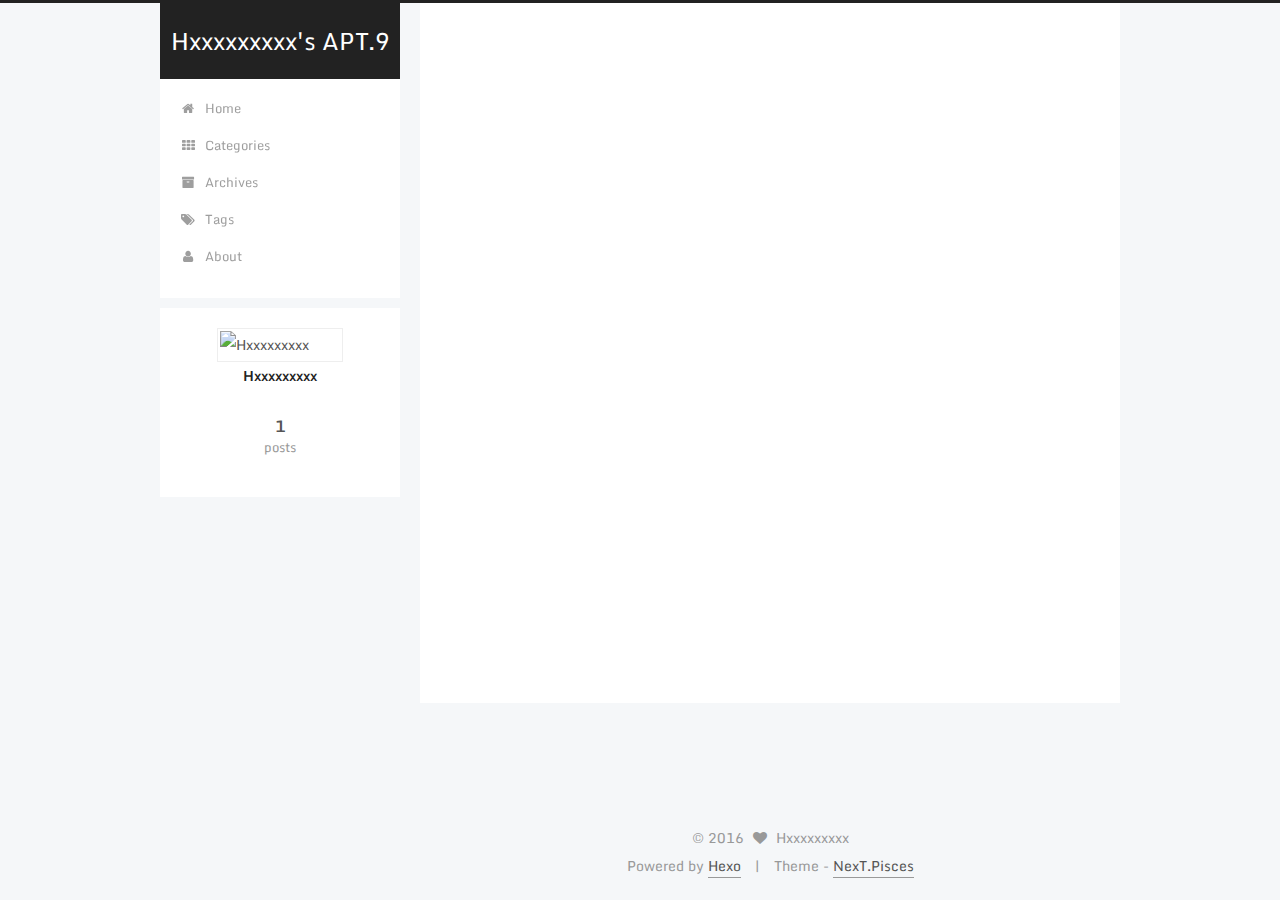
==== commit e2ab8bb7: "Site updated: 2016-08-02 18:15:29" ====
--- a/index.html
+++ b/index.html
@@ -67,7 +67,7 @@
   
     
     
-    <link href="https://fonts.googleapis.com/css?family=Monda:300,300italic,400,400italic,700,700italic|PT Mono:300,300italic,400,400italic,700,700italic|PT Mono:300,300italic,400,400italic,700,700italic&subset=latin,latin-ext" rel="stylesheet" type="text/css">
+    <link href="https://fonts.useso.com/css?family=Monda:300,300italic,400,400italic,700,700italic|PT Mono:300,300italic,400,400italic,700,700italic|PT Mono:300,300italic,400,400italic,700,700italic&subset=latin,latin-ext" rel="stylesheet" type="text/css">
   
 
 
--- a/css/main.css
+++ b/css/main.css
@@ -1549,7 +1549,7 @@
   width: 4px;
   height: 4px;
   border-radius: 50%;
-  background: #cbff9c;
+  background: #918f0b;
 }
 .links-of-blogroll {
   font-size: 13px;
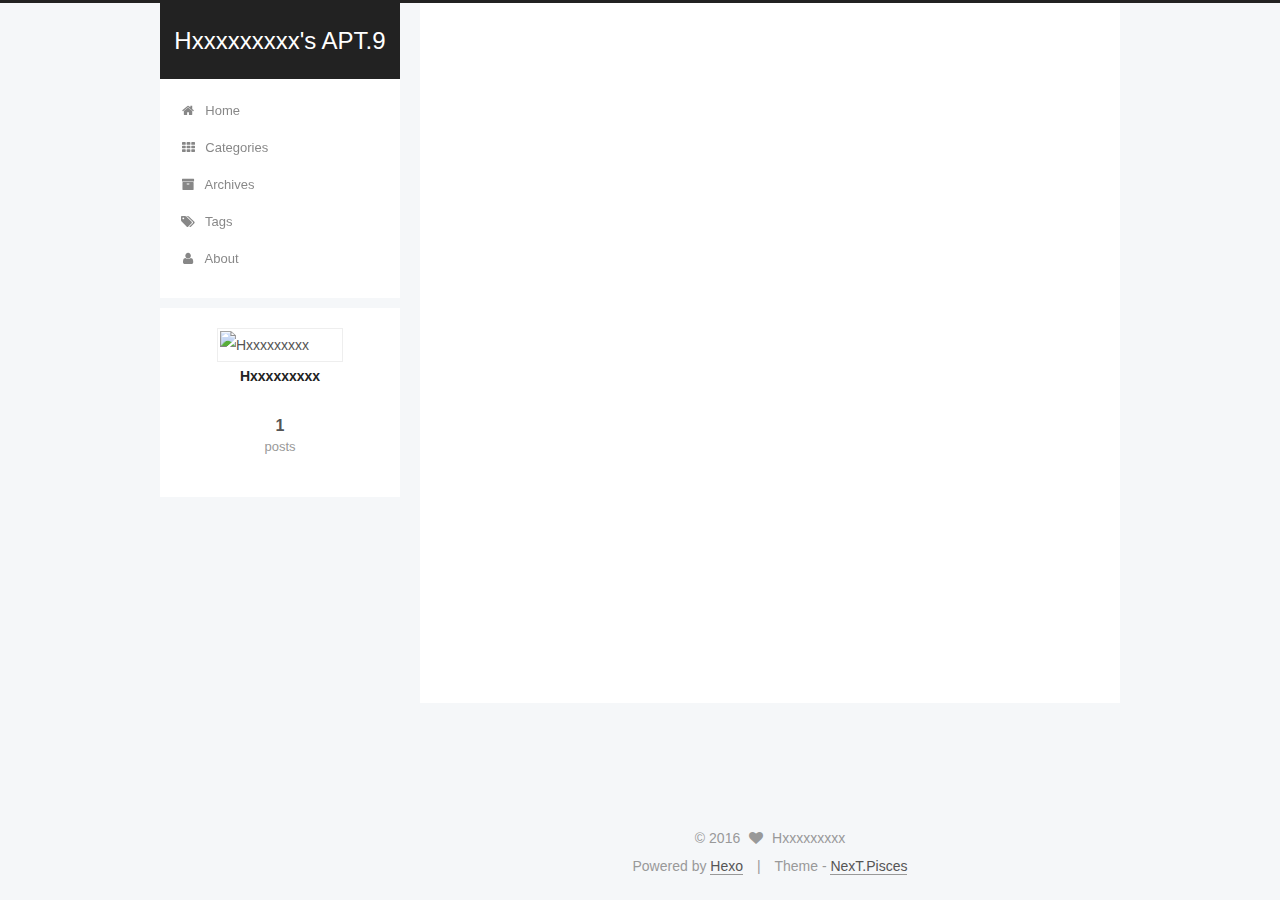
==== commit e5fede4e: "Site updated: 2016-08-02 18:17:10" ====
--- a/index.html
+++ b/index.html
@@ -31,44 +31,6 @@
   
   <link href="/vendors/fancybox/source/jquery.fancybox.css?v=2.1.5" rel="stylesheet" type="text/css" />
 
-
-
-
-  
-  
-  
-  
-
-  
-    
-    
-  
-
-  
-
-  
-
-  
-    
-      
-    
-
-    
-  
-
-  
-    
-      
-    
-
-    
-  
-
-  
-    
-    
-    <link href="https://fonts.useso.com/css?family=Monda:300,300italic,400,400italic,700,700italic|PT Mono:300,300italic,400,400italic,700,700italic|PT Mono:300,300italic,400,400italic,700,700italic&subset=latin,latin-ext" rel="stylesheet" type="text/css">
-  
 
 
 
--- a/css/main.css
+++ b/css/main.css
@@ -1549,7 +1549,7 @@
   width: 4px;
   height: 4px;
   border-radius: 50%;
-  background: #918f0b;
+  background: #089ac9;
 }
 .links-of-blogroll {
   font-size: 13px;
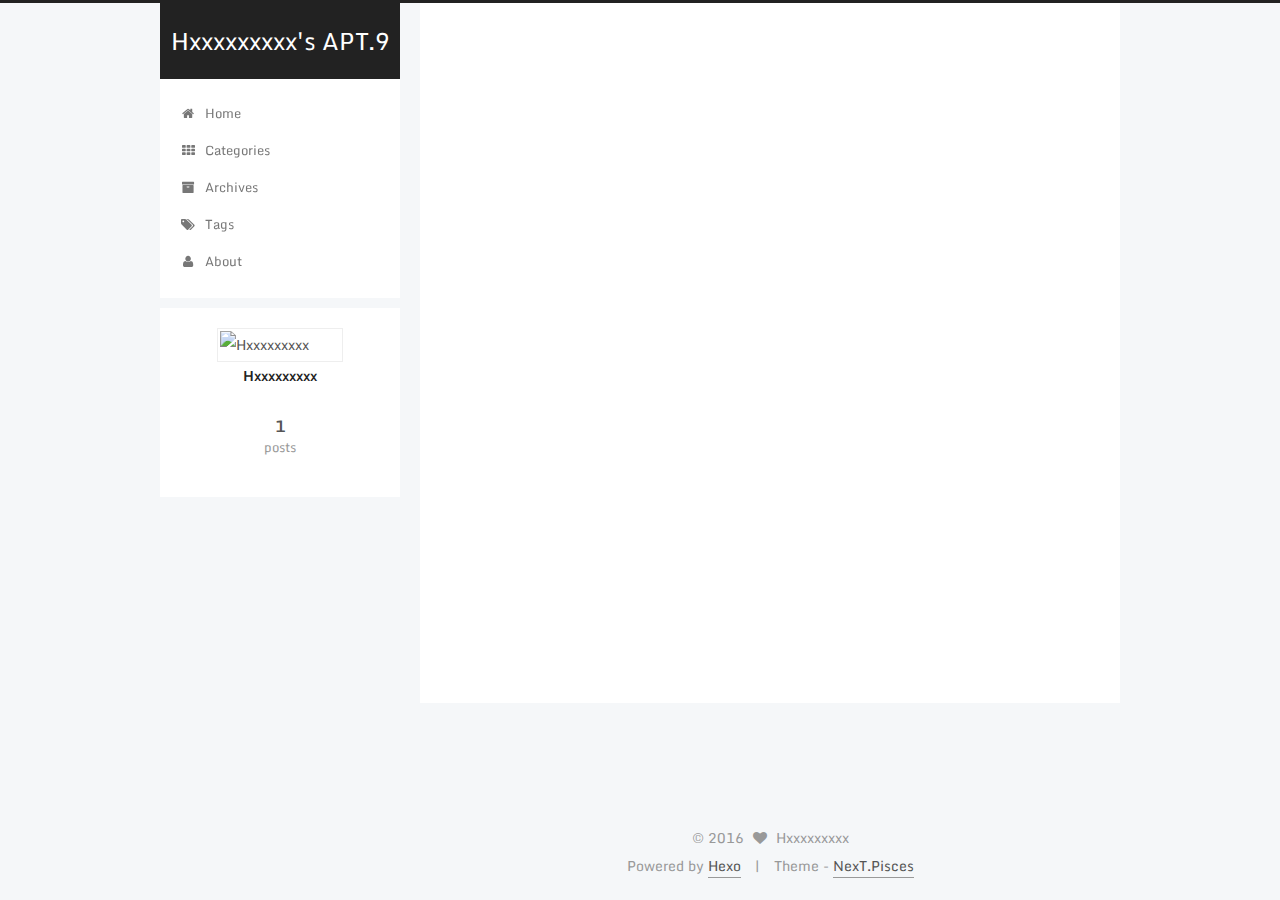
==== commit 66962558: "Site updated: 2016-08-02 18:18:29" ====
--- a/index.html
+++ b/index.html
@@ -31,6 +31,44 @@
   
   <link href="/vendors/fancybox/source/jquery.fancybox.css?v=2.1.5" rel="stylesheet" type="text/css" />
 
+
+
+
+  
+  
+  
+  
+
+  
+    
+    
+  
+
+  
+
+  
+
+  
+    
+      
+    
+
+    
+  
+
+  
+    
+      
+    
+
+    
+  
+
+  
+    
+    
+    <link href="https://fonts.googleapis.com/css?family=Monda:300,300italic,400,400italic,700,700italic|PT Mono:300,300italic,400,400italic,700,700italic|PT Mono:300,300italic,400,400italic,700,700italic&subset=latin,latin-ext" rel="stylesheet" type="text/css">
+  
 
 
 
--- a/css/main.css
+++ b/css/main.css
@@ -1549,7 +1549,7 @@
   width: 4px;
   height: 4px;
   border-radius: 50%;
-  background: #089ac9;
+  background: #ff3096;
 }
 .links-of-blogroll {
   font-size: 13px;
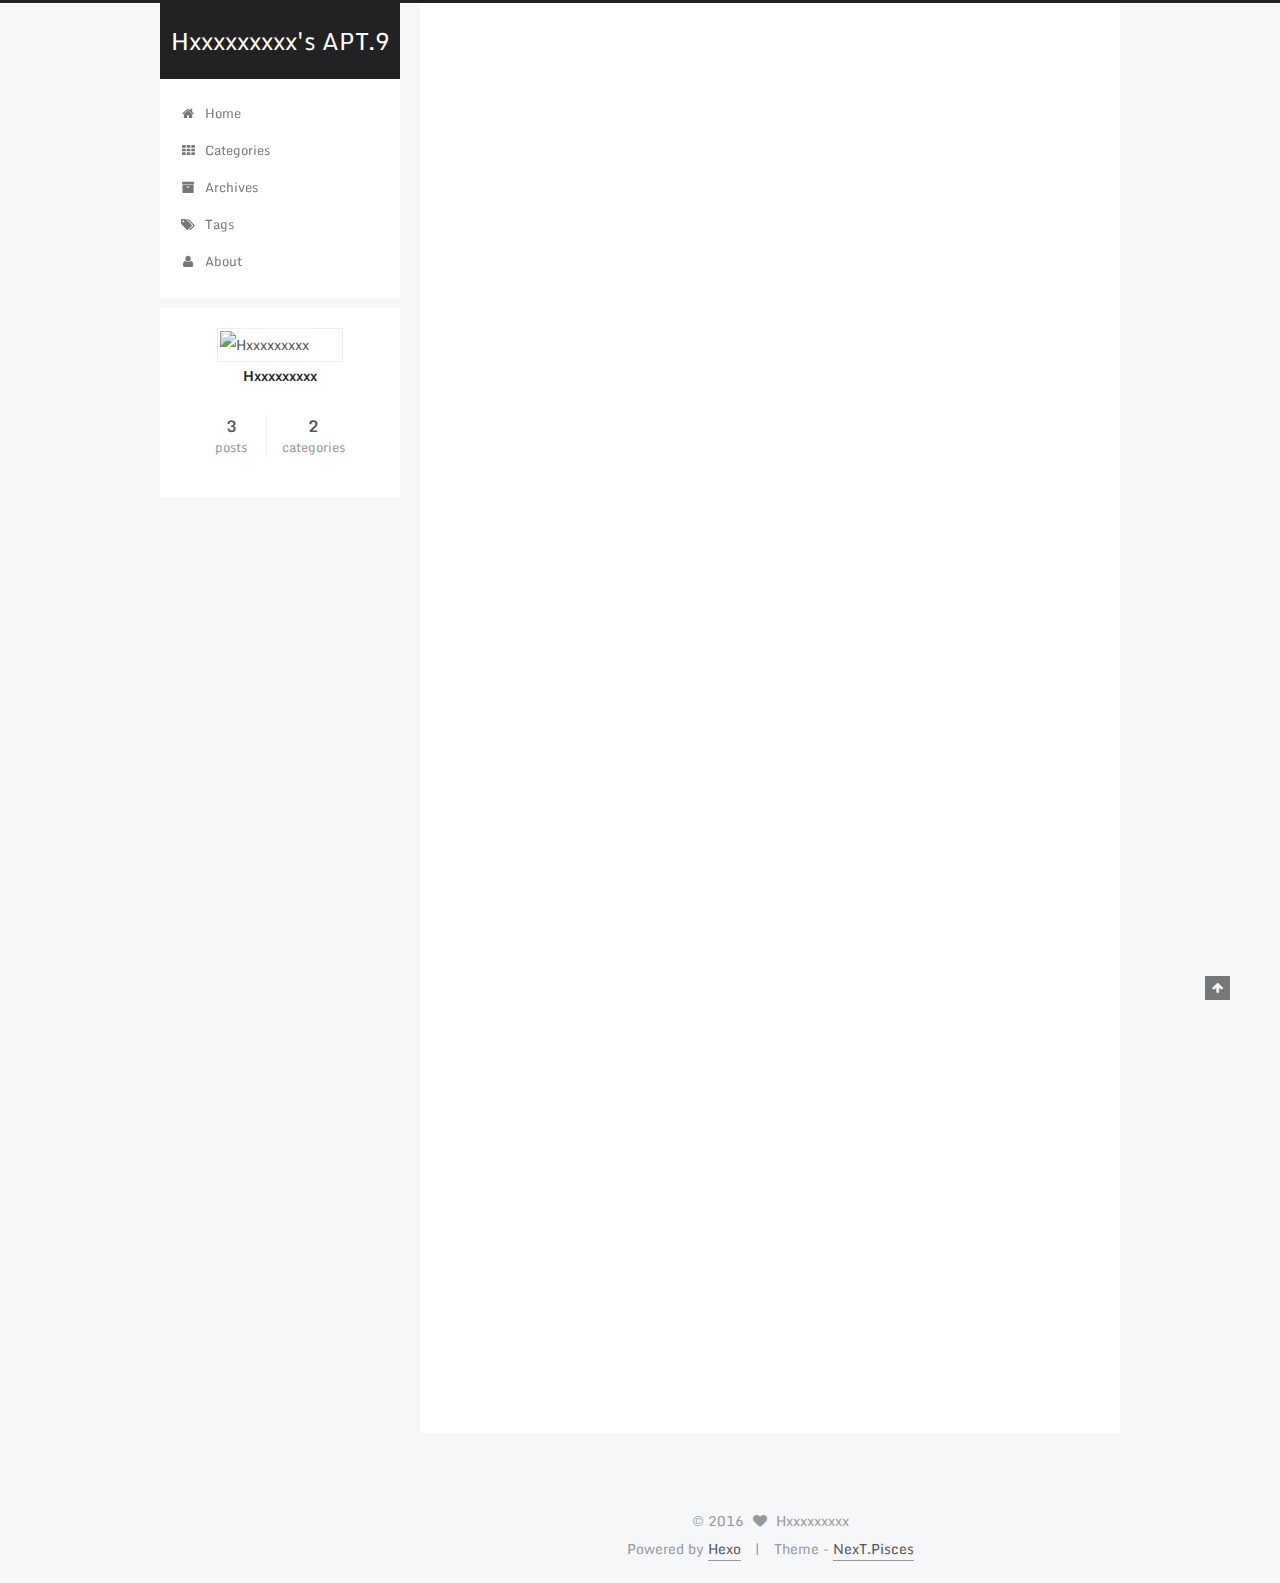
==== commit 0624d3cf: "Site updated: 2016-08-15 11:51:48" ====
--- a/index.html
+++ b/index.html
@@ -267,8 +267,8 @@
             
               
                 
-                <a class="post-title-link" href="/2016/hello-world.html" itemprop="url">
-                  Hello World
+                <a class="post-title-link" href="/2016/php-composer.html" itemprop="url">
+                  PHP Composer
                 </a>
               
             
@@ -281,8 +281,8 @@
               <i class="fa fa-calendar-o"></i>
             </span>
             <span class="post-meta-item-text">Posted on</span>
-            <time itemprop="dateCreated" datetime="2016-08-02T00:43:10+08:00" content="2016-08-02">
-              2016-08-02
+            <time itemprop="dateCreated" datetime="2016-08-15T10:37:27+08:00" content="2016-08-15">
+              2016-08-15
             </time>
           </span>
 
@@ -311,9 +311,231 @@
       
         
           
-            <p>Sorry!<br>No “Hello World” here.</p>
-
-          
+            <h2 id="Download-amp-Install-on-OSX"><a href="#Download-amp-Install-on-OSX" class="headerlink" title="Download &amp; Install on OSX"></a>Download &amp; Install on OSX</h2><figure class="highlight plain"><table><tr><td class="gutter"><pre><div class="line">1</div><div class="line">2</div><div class="line">3</div></pre></td><td class="code"><pre><div class="line">php -r &quot;readfile(&apos;https://getcomposer.org/installer&apos;);&quot; | php</div><div class="line">sudo -s</div><div class="line">mv composer.phar /usr/local/bin/composer</div></pre></td></tr></table></figure>
+          
+        
+      
+    </div>
+
+    <div>
+      
+    </div>
+
+    <div>
+      
+    </div>
+
+    <footer class="post-footer">
+      
+
+      
+
+      
+      
+        <div class="post-eof"></div>
+      
+    </footer>
+  </article>
+
+
+    
+      
+
+  
+  
+
+  
+  
+  
+
+  <article class="post post-type-normal " itemscope itemtype="http://schema.org/Article">
+
+    
+      <header class="post-header">
+
+        
+        
+          <h1 class="post-title" itemprop="name headline">
+            
+            
+              
+                
+                <a class="post-title-link" href="/2016/hello-world.html" itemprop="url">
+                  Hello World
+                </a>
+              
+            
+          </h1>
+        
+
+        <div class="post-meta">
+          <span class="post-time">
+            <span class="post-meta-item-icon">
+              <i class="fa fa-calendar-o"></i>
+            </span>
+            <span class="post-meta-item-text">Posted on</span>
+            <time itemprop="dateCreated" datetime="2016-08-10T17:13:46+08:00" content="2016-08-10">
+              2016-08-10
+            </time>
+          </span>
+
+          
+
+          
+            
+          
+
+          
+
+          
+          
+
+          
+        </div>
+      </header>
+    
+
+
+    <div class="post-body" itemprop="articleBody">
+
+      
+      
+
+      
+        
+          <center><img src="https://o5zglbuyp.qnssl.com/hexo-theme-next.png" style="border:0px"></center><br><center>Sorry! No “Hello World” here.</center>
+          <div class="post-more-link text-center">
+            <a class="btn" href="/2016/hello-world.html#more" rel="contents">
+              Read more &raquo;
+            </a>
+          </div>
+        
+      
+    </div>
+
+    <div>
+      
+    </div>
+
+    <div>
+      
+    </div>
+
+    <footer class="post-footer">
+      
+
+      
+
+      
+      
+        <div class="post-eof"></div>
+      
+    </footer>
+  </article>
+
+
+    
+      
+
+  
+  
+
+  
+  
+  
+
+  <article class="post post-type-normal " itemscope itemtype="http://schema.org/Article">
+
+    
+      <header class="post-header">
+
+        
+        
+          <h1 class="post-title" itemprop="name headline">
+            
+            
+              
+                
+                <a class="post-title-link" href="/2016/api-testing-with-postman.html" itemprop="url">
+                  API Testing with Postman
+                </a>
+              
+            
+          </h1>
+        
+
+        <div class="post-meta">
+          <span class="post-time">
+            <span class="post-meta-item-icon">
+              <i class="fa fa-calendar-o"></i>
+            </span>
+            <span class="post-meta-item-text">Posted on</span>
+            <time itemprop="dateCreated" datetime="2016-08-10T11:07:36+08:00" content="2016-08-10">
+              2016-08-10
+            </time>
+          </span>
+
+          
+            <span class="post-category" >
+              &nbsp; | &nbsp;
+              <span class="post-meta-item-icon">
+                <i class="fa fa-folder-o"></i>
+              </span>
+              <span class="post-meta-item-text">In</span>
+              
+                <span itemprop="about" itemscope itemtype="https://schema.org/Thing">
+                  <a href="/categories/Testing/" itemprop="url" rel="index">
+                    <span itemprop="name">Testing</span>
+                  </a>
+                </span>
+
+                
+                
+                  , 
+                
+
+              
+                <span itemprop="about" itemscope itemtype="https://schema.org/Thing">
+                  <a href="/categories/Testing/Postman/" itemprop="url" rel="index">
+                    <span itemprop="name">Postman</span>
+                  </a>
+                </span>
+
+                
+                
+
+              
+            </span>
+          
+
+          
+            
+          
+
+          
+
+          
+          
+
+          
+        </div>
+      </header>
+    
+
+
+    <div class="post-body" itemprop="articleBody">
+
+      
+      
+
+      
+        
+          <center><img src="https://avatars3.githubusercontent.com/u/10251060?v=3&s=400/" height=200 width=200 style="border:0px"></center><br><center>API is JSON!</center>
+          <div class="post-more-link text-center">
+            <a class="btn" href="/2016/api-testing-with-postman.html#more" rel="contents">
+              Read more &raquo;
+            </a>
+          </div>
         
       
     </div>
@@ -381,11 +603,18 @@
         <nav class="site-state motion-element">
           <div class="site-state-item site-state-posts">
             <a href="/archives">
-              <span class="site-state-item-count">1</span>
+              <span class="site-state-item-count">3</span>
               <span class="site-state-item-name">posts</span>
             </a>
           </div>
 
+          
+            <div class="site-state-item site-state-categories">
+              <a href="/categories">
+                <span class="site-state-item-count">2</span>
+                <span class="site-state-item-name">categories</span>
+              </a>
+            </div>
           
 
           
--- a/css/main.css
+++ b/css/main.css
@@ -1549,7 +1549,7 @@
   width: 4px;
   height: 4px;
   border-radius: 50%;
-  background: #ff3096;
+  background: #ffff1c;
 }
 .links-of-blogroll {
   font-size: 13px;
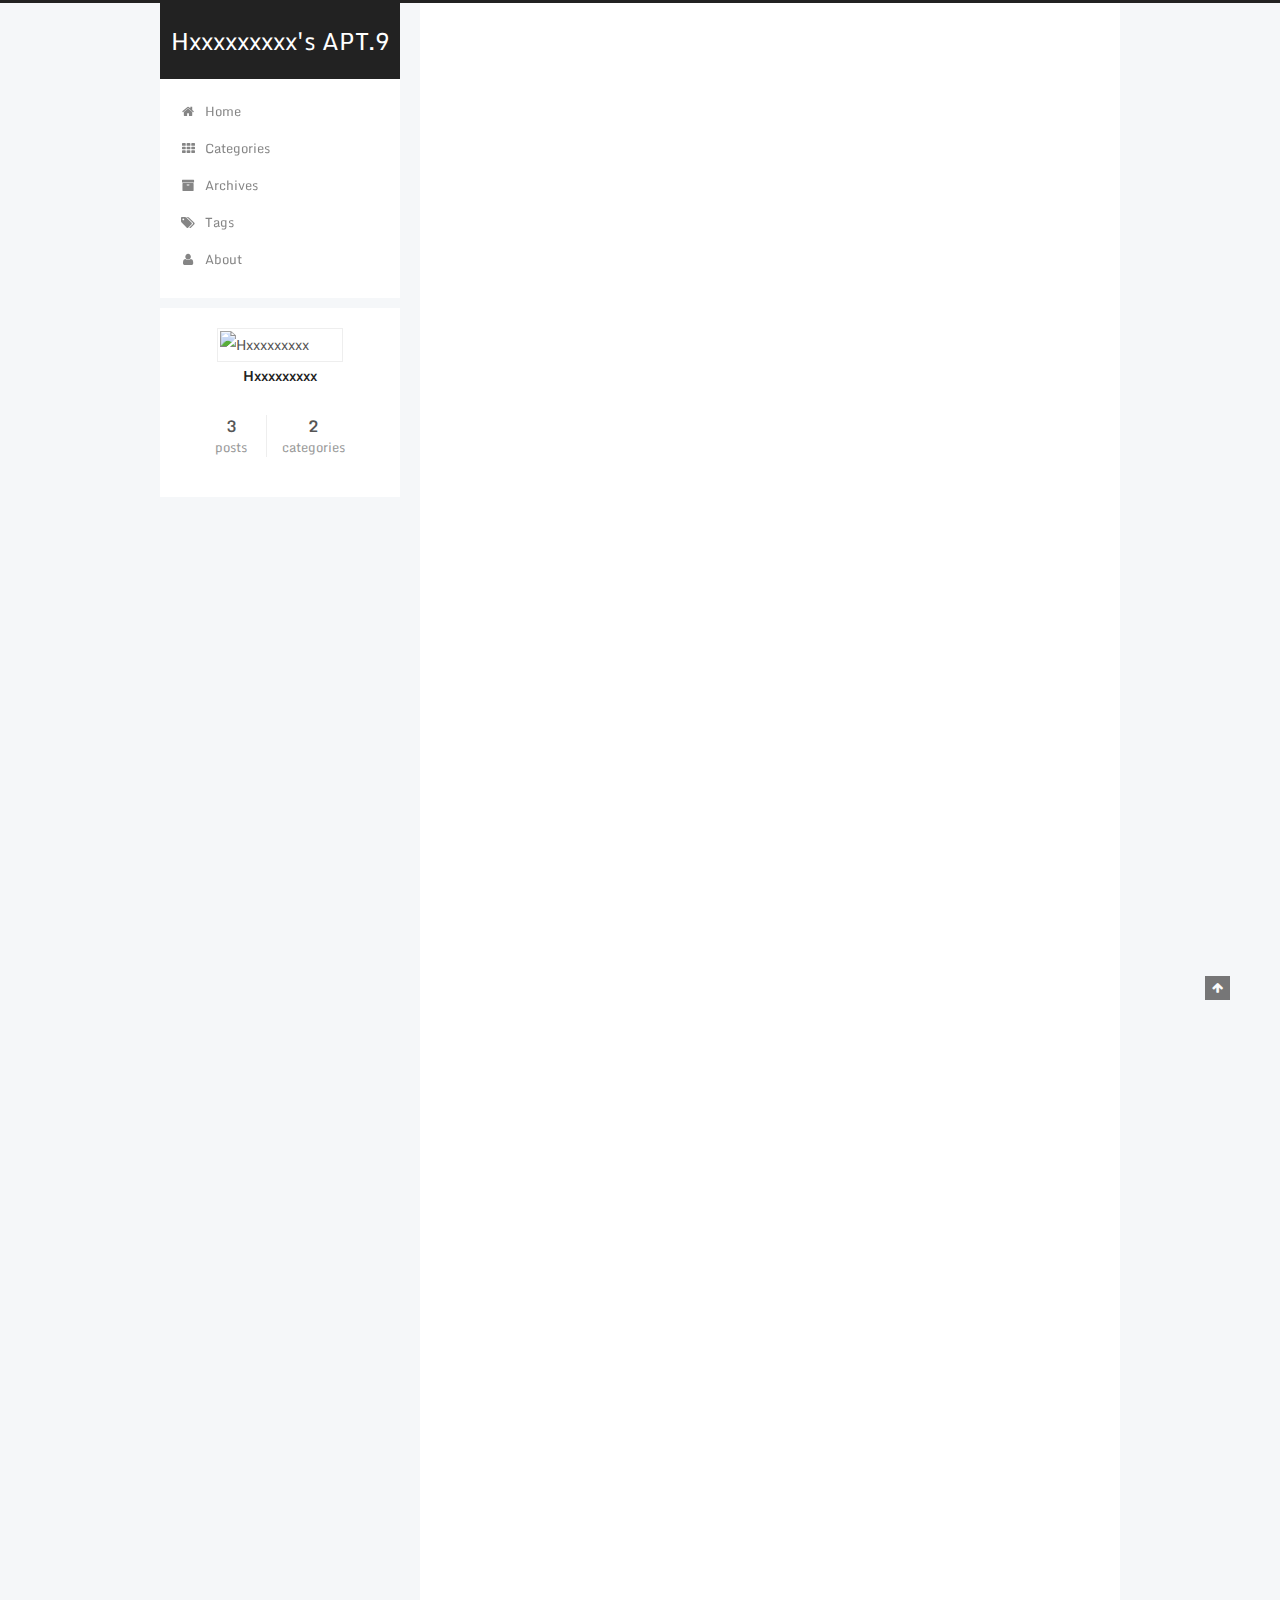
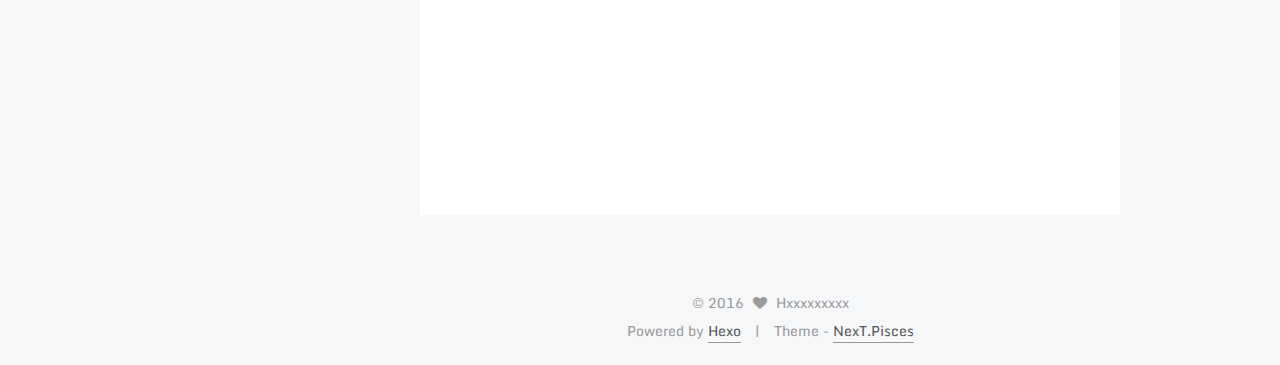
==== commit 56bca8d7: "Site updated: 2016-08-15 11:54:05" ====
--- a/index.html
+++ b/index.html
@@ -310,9 +310,12 @@
 
       
         
-          
-            <h2 id="Download-amp-Install-on-OSX"><a href="#Download-amp-Install-on-OSX" class="headerlink" title="Download &amp; Install on OSX"></a>Download &amp; Install on OSX</h2><figure class="highlight plain"><table><tr><td class="gutter"><pre><div class="line">1</div><div class="line">2</div><div class="line">3</div></pre></td><td class="code"><pre><div class="line">php -r &quot;readfile(&apos;https://getcomposer.org/installer&apos;);&quot; | php</div><div class="line">sudo -s</div><div class="line">mv composer.phar /usr/local/bin/composer</div></pre></td></tr></table></figure>
-          
+          <h2 id="Setup"><a href="#Setup" class="headerlink" title="Setup"></a>Setup</h2><figure class="highlight plain"><table><tr><td class="gutter"><pre><div class="line">1</div><div class="line">2</div><div class="line">3</div><div class="line">4</div><div class="line">5</div><div class="line">6</div><div class="line">7</div><div class="line">8</div><div class="line">9</div><div class="line">10</div><div class="line">11</div><div class="line">12</div><div class="line">13</div><div class="line">14</div><div class="line">15</div><div class="line">16</div><div class="line">17</div><div class="line">18</div></pre></td><td class="code"><pre><div class="line"># current path is ~</div><div class="line">pwd</div><div class="line"></div><div class="line"># download composer.phar via php</div><div class="line">php -r &quot;readfile(&apos;https://getcomposer.org/installer&apos;);&quot; | php</div><div class="line"></div><div class="line"># global config</div><div class="line">sudo -s</div><div class="line">mv composer.phar /usr/local/bin/composer</div><div class="line"></div><div class="line"># generate the &quot;vendor&quot; folder</div><div class="line">composer install</div><div class="line"></div><div class="line"># append composer vendor to environment variable</div><div class="line">export PATH=&quot;~/.composer/vendor/bin:$PATH&quot;</div><div class="line">echo $PATH</div><div class="line"></div><div class="line"># done!</div></pre></td></tr></table></figure>
+          <div class="post-more-link text-center">
+            <a class="btn" href="/2016/php-composer.html#more" rel="contents">
+              Read more &raquo;
+            </a>
+          </div>
         
       
     </div>
--- a/css/main.css
+++ b/css/main.css
@@ -497,8 +497,8 @@
   margin: 20px 0;
   padding: 15px;
   font-size: 13px;
-  color: #4d4d4c;
-  background: #f7f7f7;
+  color: #ccc;
+  background: #2d2d2d;
   line-height: 1.6;
 }
 pre,
@@ -515,7 +515,7 @@
 }
 pre code {
   padding: 0;
-  color: #4d4d4c;
+  color: #ccc;
   background: none;
   text-shadow: none;
 }
@@ -535,7 +535,7 @@
 }
 .highlight figcaption {
   font-size: 1em;
-  color: #4d4d4c;
+  color: #ccc;
   line-height: 1em;
   margin-bottom: 1em;
 }
@@ -549,10 +549,10 @@
 }
 .highlight figcaption a {
   float: right;
-  color: #4d4d4c;
+  color: #ccc;
 }
 .highlight figcaption a:hover {
-  border-bottom-color: #4d4d4c;
+  border-bottom-color: #ccc;
 }
 .highlight .gutter pre {
   color: #666;
@@ -569,7 +569,7 @@
   border: none;
 }
 pre .comment {
-  color: #8e908c;
+  color: #999;
 }
 pre .variable,
 pre .attribute,
@@ -583,7 +583,7 @@
 pre .css .id,
 pre .css .class,
 pre .css .pseudo {
-  color: #c82829;
+  color: #f2777a;
 }
 pre .number,
 pre .preprocessor,
@@ -592,7 +592,7 @@
 pre .params,
 pre .constant,
 pre .command {
-  color: #f5871f;
+  color: #f99157;
 }
 pre .ruby .class .title,
 pre .css .rules .attribute,
@@ -605,11 +605,11 @@
 pre .special,
 pre .number,
 pre .formula {
-  color: #718c00;
+  color: #9c9;
 }
 pre .title,
 pre .css .hexcolor {
-  color: #3e999f;
+  color: #6cc;
 }
 pre .function,
 pre .python .decorator,
@@ -619,11 +619,11 @@
 pre .perl .sub,
 pre .javascript .title,
 pre .coffeescript .title {
-  color: #4271ae;
+  color: #69c;
 }
 pre .keyword,
 pre .javascript .function {
-  color: #8959a8;
+  color: #c9c;
 }
 .full-image.full-image.full-image {
   border: none;
@@ -1549,7 +1549,7 @@
   width: 4px;
   height: 4px;
   border-radius: 50%;
-  background: #ffff1c;
+  background: #7a322e;
 }
 .links-of-blogroll {
   font-size: 13px;
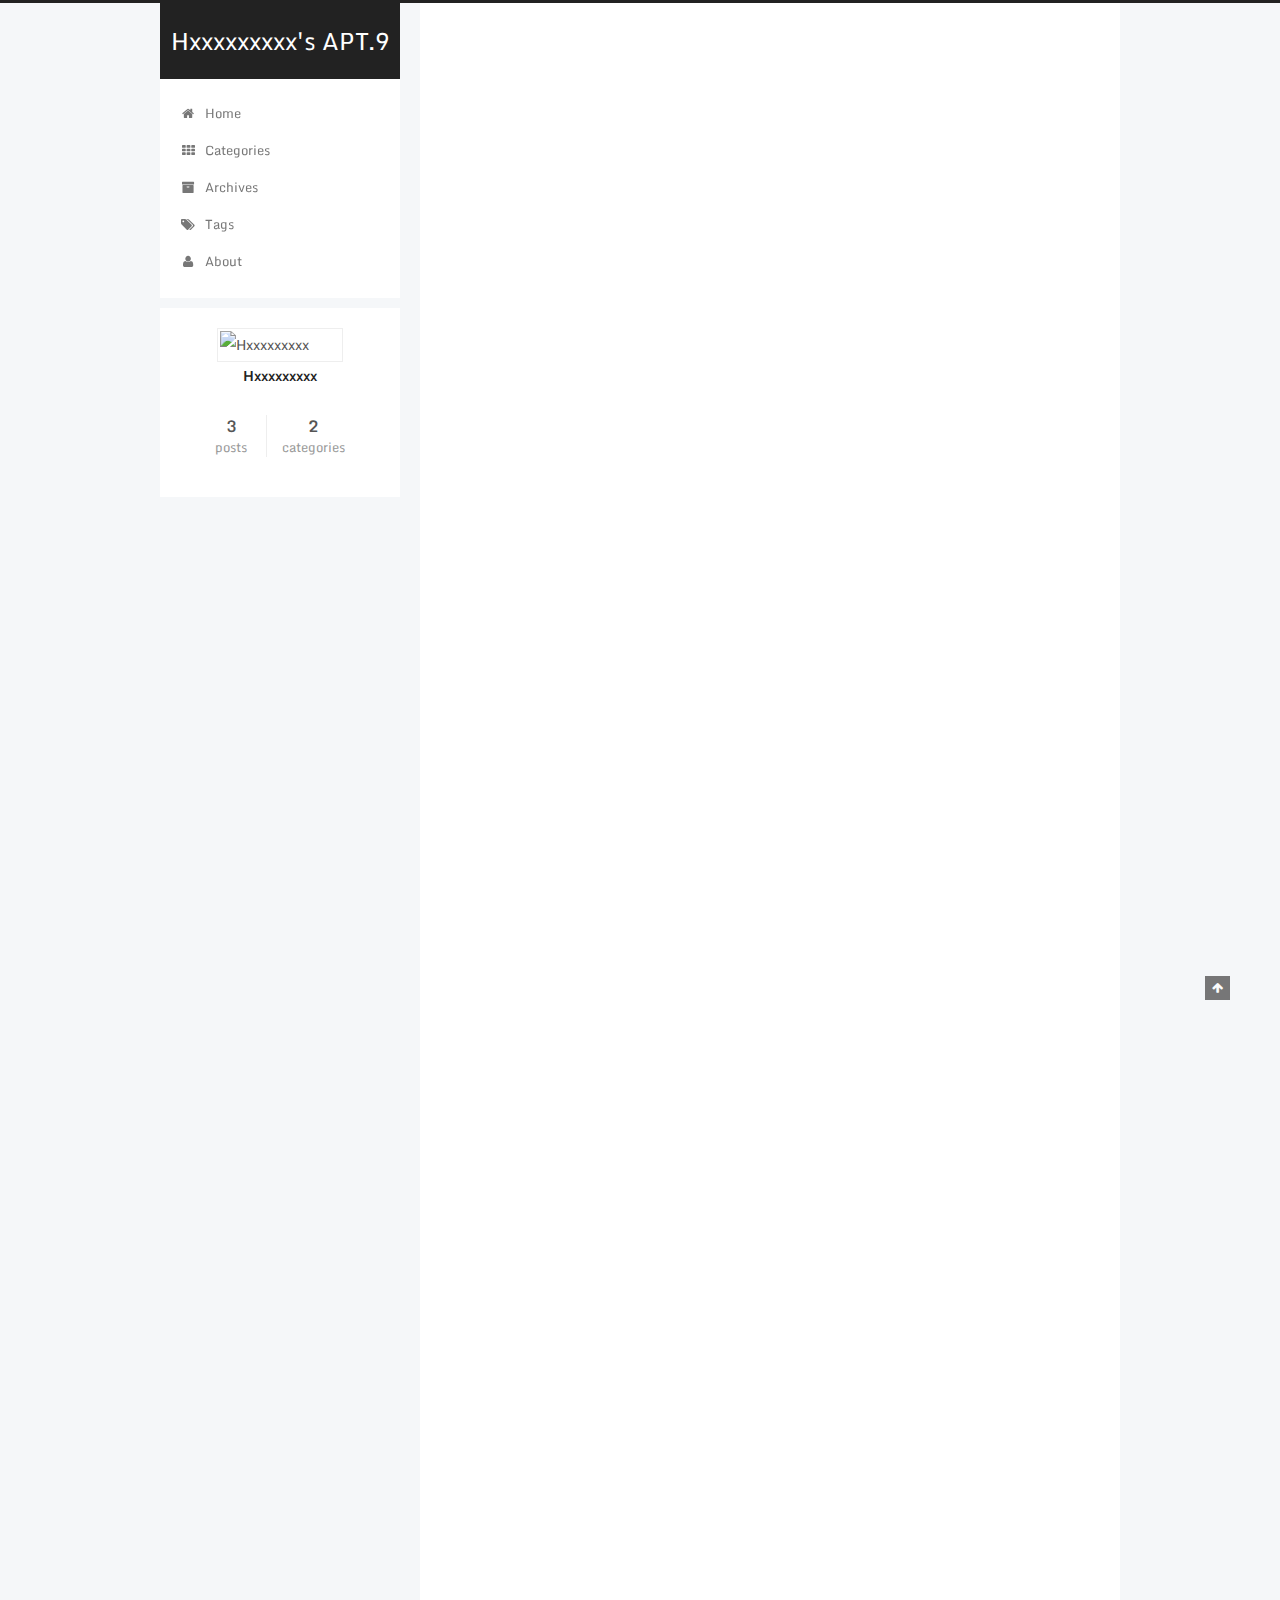
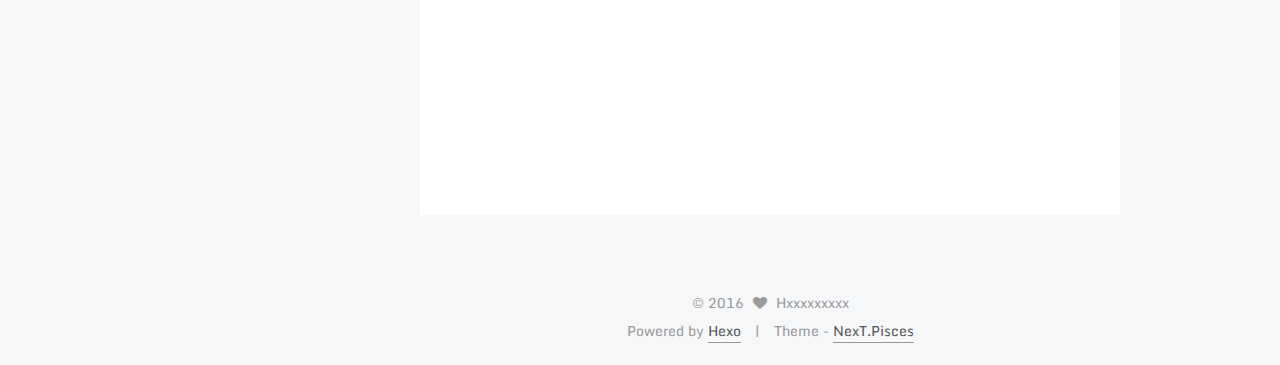
==== commit 61bc4943: "Site updated: 2016-08-15 11:57:14" ====
--- a/index.html
+++ b/index.html
@@ -67,7 +67,7 @@
   
     
     
-    <link href="https://fonts.googleapis.com/css?family=Monda:300,300italic,400,400italic,700,700italic|PT Mono:300,300italic,400,400italic,700,700italic|PT Mono:300,300italic,400,400italic,700,700italic&subset=latin,latin-ext" rel="stylesheet" type="text/css">
+    <link href="https://fonts.useso.com/css?family=Monda:300,300italic,400,400italic,700,700italic|PT Mono:300,300italic,400,400italic,700,700italic|PT Mono:300,300italic,400,400italic,700,700italic&subset=latin,latin-ext" rel="stylesheet" type="text/css">
   
 
 
--- a/css/main.css
+++ b/css/main.css
@@ -1549,7 +1549,7 @@
   width: 4px;
   height: 4px;
   border-radius: 50%;
-  background: #7a322e;
+  background: #ffaa82;
 }
 .links-of-blogroll {
   font-size: 13px;
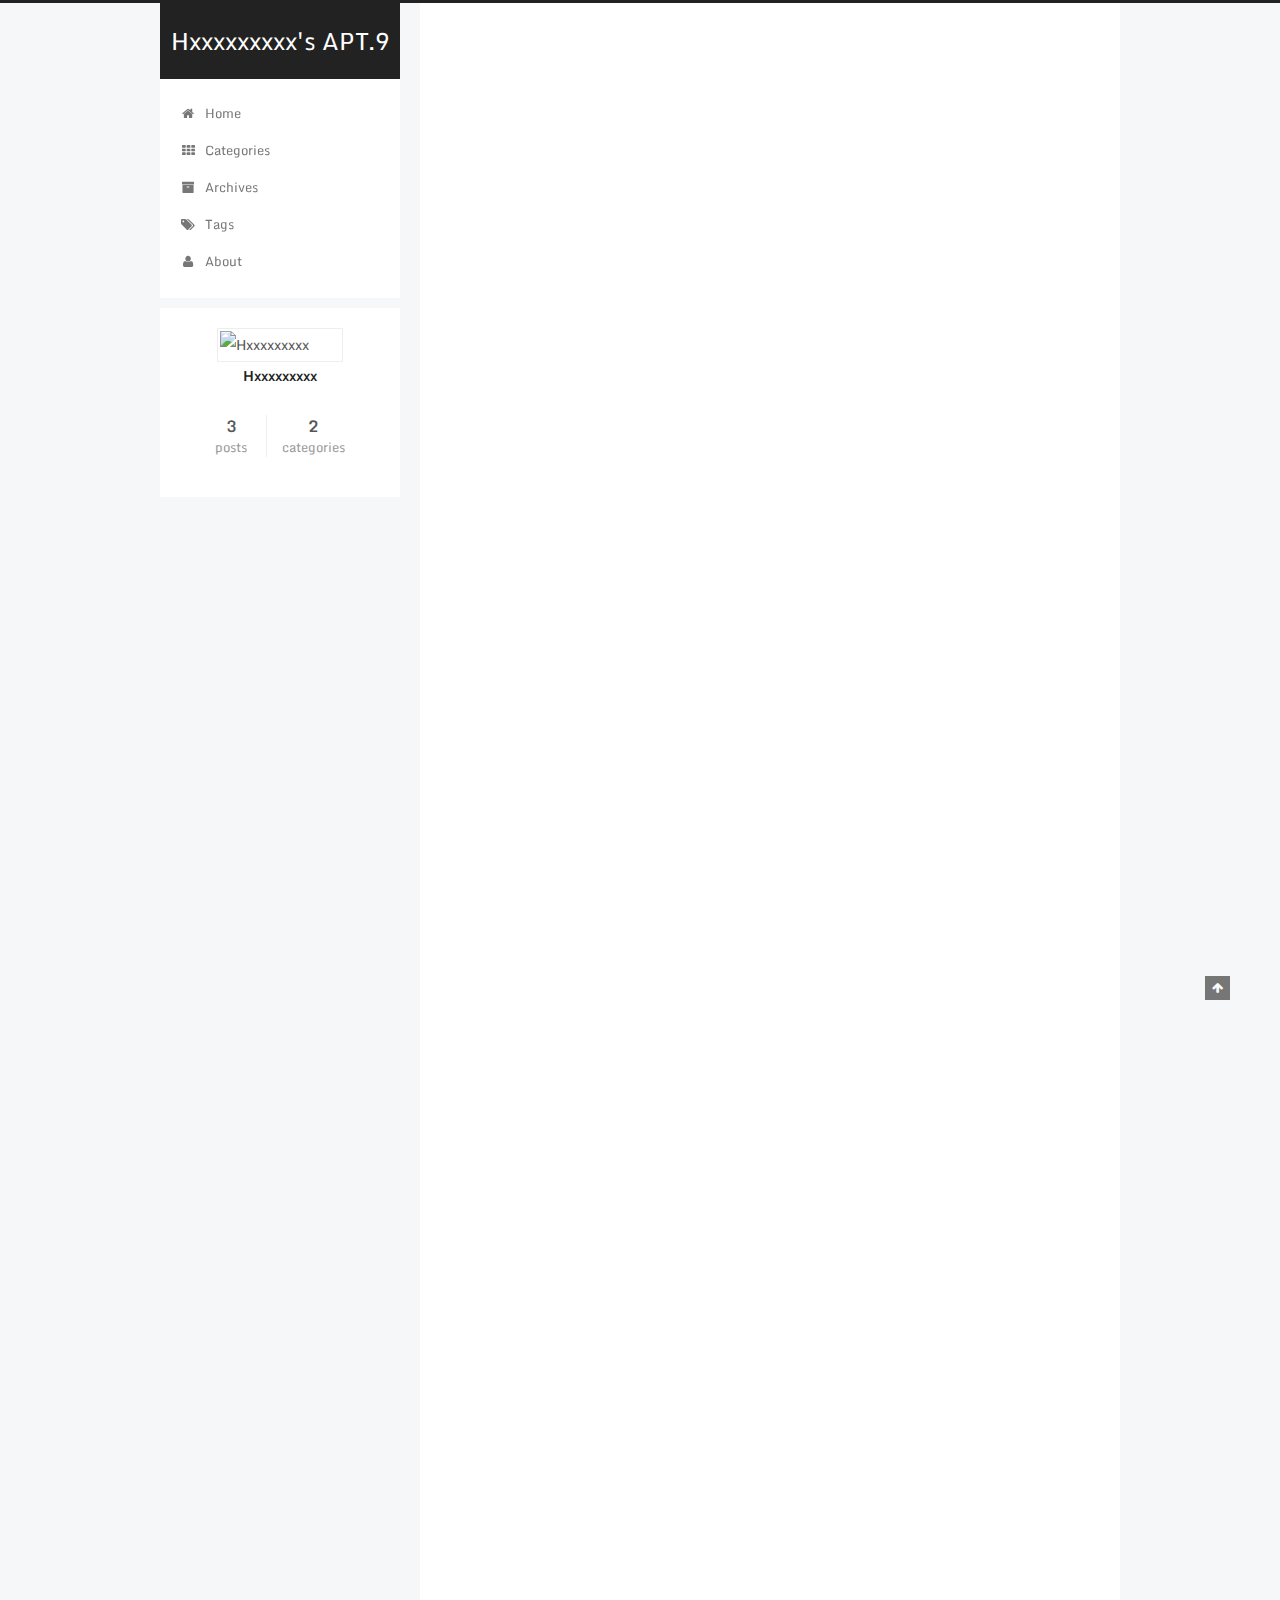
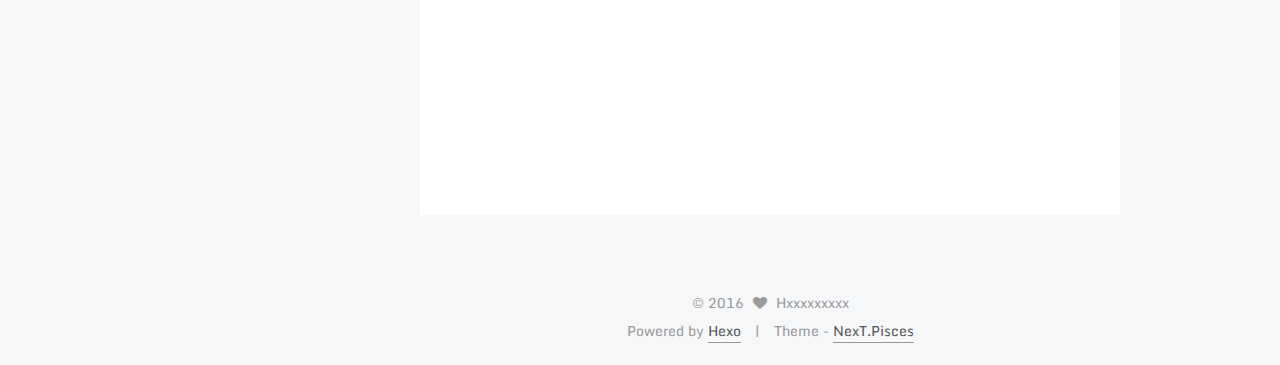
==== commit db98059e: "Site updated: 2016-08-15 11:58:13" ====
--- a/index.html
+++ b/index.html
@@ -67,7 +67,7 @@
   
     
     
-    <link href="https://fonts.useso.com/css?family=Monda:300,300italic,400,400italic,700,700italic|PT Mono:300,300italic,400,400italic,700,700italic|PT Mono:300,300italic,400,400italic,700,700italic&subset=latin,latin-ext" rel="stylesheet" type="text/css">
+    <link href="https://fonts.googleapis.com/css?family=Monda:300,300italic,400,400italic,700,700italic|PT Mono:300,300italic,400,400italic,700,700italic|PT Mono:300,300italic,400,400italic,700,700italic&subset=latin,latin-ext" rel="stylesheet" type="text/css">
   
 
 
--- a/css/main.css
+++ b/css/main.css
@@ -1549,7 +1549,7 @@
   width: 4px;
   height: 4px;
   border-radius: 50%;
-  background: #ffaa82;
+  background: #42e986;
 }
 .links-of-blogroll {
   font-size: 13px;
